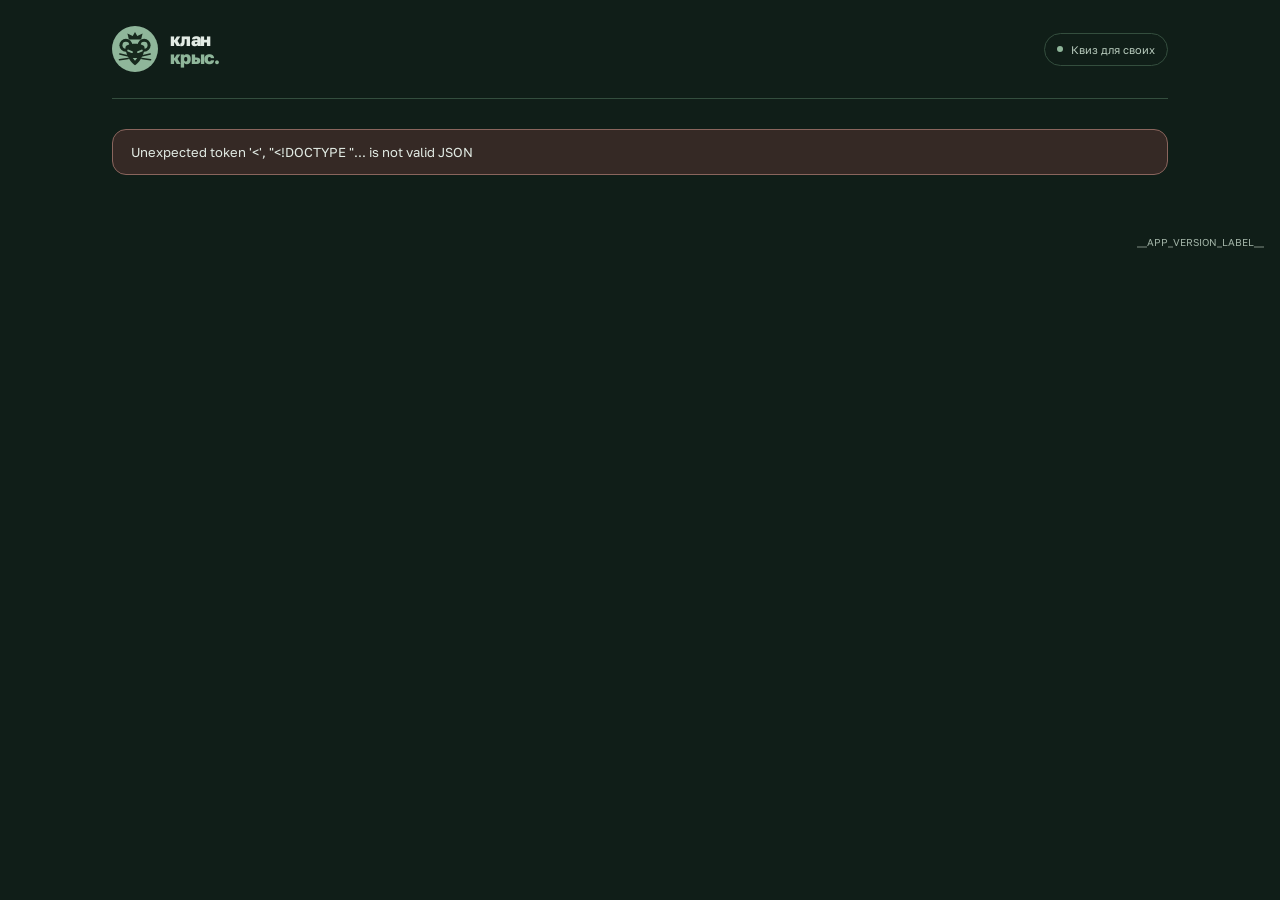
==== static/index.html @ aa68e1fc "Release 0.1.1: fix audited editor, media and practice scenarios" ====
<!doctype html>
<html lang="ru"><head>
<meta charset="UTF-8"><meta name="viewport" content="width=device-width, initial-scale=1, viewport-fit=cover">
<meta name="theme-color" content="#101e18"><title>Клан крыс · Крысиные бега</title>
<link rel="icon" href="/static/rat.svg?v=2" type="image/svg+xml">
<link rel="stylesheet" href="/static/style.css?v=11"><link rel="stylesheet" href="/static/roles.css?v=7"><link rel="stylesheet" href="/static/quiz.css?v=10"><link rel="stylesheet" href="/static/modes.css?v=9"><link rel="stylesheet" href="/static/experience.css?v=4"><link rel="stylesheet" href="/static/display.css?v=7"><link rel="stylesheet" href="/static/host.css?v=3">
<script src="https://telegram.org/js/telegram-web-app.js"></script><script defer src="/static/experience.js?v=10"></script><script defer src="/static/playback.js?v=8"></script><script defer src="/static/app.js?v=32"></script>
</head><body><main>
<header class="app-header"><a id="brand-link" href="/" class="brand" aria-label="Клан крыс — главная"><span class="brand-mark"><img src="/static/rat.svg?v=2" alt="" width="36" height="36"></span><span>клан<br><span>крыс.</span></span></a><div class="identity"><i aria-hidden="true"></i><span id="identity">Квиз для своих</span></div></header>
<div id="notice" role="status" aria-live="polite"></div>
<section id="display-entry" class="panel display-entry" hidden><span class="eyebrow">ОБЩИЙ ЭКРАН · В БРАУЗЕРЕ</span><h1>Игра на<br>большом экране</h1><p>Введи код комнаты от ведущего. Вход в Telegram не нужен.</p><form id="display-form"><label for="display-code">Код комнаты</label><input id="display-code" placeholder="ABC234" maxlength="6" minlength="6" pattern="[A-Za-z2-9]{6}" required autocomplete="off" autocapitalize="characters" spellcheck="false"><button class="button-wide">Подключить экран →</button></form><p class="footnote">Вопросы, поле и счёт обновляются вместе с игрой. Экран не занимает место игрока.</p></section>
<section id="login" hidden class="panel login-panel"><span class="eyebrow">РАЗМИНКА ПЕРЕД ЗАБЕГОМ</span><h1>Как тебя<br>представить?</h1><p>Введи имя и попробуй игру в браузере.</p><form id="login-form"><label for="name">Имя игрока</label><input id="name" maxlength="64" value="Игрок" required autocomplete="nickname"><button class="button-wide">В игру <span aria-hidden="true">↗</span></button></form><p class="footnote">Локальный режим · вход в Telegram не требуется</p></section>
<section id="telegram-entry" hidden class="panel login-panel"><span class="eyebrow">ВСЕ СВОИ — В TELEGRAM</span><h1>Твой забег<br>начинается здесь.</h1><p>Открой игру через Telegram-бота: он представит тебя остальным игрокам.</p><a id="open-bot" class="button-link button-wide" hidden>Открыть Telegram <span aria-hidden="true">↗</span></a><p class="footnote">В чате с ботом нажми «Открыть игру».</p><a href="/display" class="display-entry-link">Подключить общий экран в браузере →</a></section>
<section id="home" hidden>
  <div class="entry-intro"><span class="eyebrow">КРЫСИНЫЕ БЕГА · КВИЗ ДЛЯ СВОИХ</span><h1>Весь клан.<br>Одна игра.</h1><p>Собираемся, отвечаем, забираем сыр.</p></div>
  <div class="role-tabs" role="group" aria-label="Режим запуска">
    <button data-role="player" aria-pressed="true">Игрок</button><button data-role="host" aria-pressed="false">Ведущий</button>
  </div>
  <section id="join-panel" class="join-panel panel"><span id="entry-eyebrow" class="eyebrow">ВХОД В ИГРУ</span><h2 id="entry-title">Тебя уже ждут</h2><p id="entry-hint">Введи ID комнаты от ведущего.</p><form id="join-form"><label for="code">ID комнаты</label><input id="code" placeholder="ABC234" maxlength="6" minlength="6" pattern="[A-Za-z2-9]{6}" required autocomplete="off" autocapitalize="characters" spellcheck="false"><button id="join-submit" class="button-wide">Присоединиться →</button></form></section>
  <div id="host-entry" hidden>      <section class="create-panel panel"><div class="section-heading"><span class="step-number">02</span><div><h2>Собери своих</h2><p>Создай комнату и стань ведущим.</p></div></div><div class="label-row"><label for="pack">Во что играем?</label><button id="reload-packs" class="icon-button" aria-label="Обновить список игр" title="Обновить список игр">↻</button></div><select id="pack"><option value="demo">Демоквиз · 23 вопроса</option></select><div id="pack-preview" class="pack-preview"><div class="pack-icon" aria-hidden="true">✳</div><div><h3 id="pack-title">Демоквиз</h3><p id="pack-description">Космос, технологии и ещё немного всего. С картинками, аудио и видео.</p></div><div id="pack-tags" class="pack-tags"></div></div><p id="pack-errors" class="footnote" role="status"></p><button id="create" class="button-wide">Создать комнату <span aria-hidden="true">↗</span></button><p class="action-caption">Пригласи друзей по ссылке или коду.</p></section>
<section class="host-practice"><h3>Репетиция перед встречей</h3><p>Создай комнату с тремя ботами и проведи игру сам: от запуска до награждения.</p><button id="practice" class="button-wide">Попробовать как ведущий →</button><p id="practice-caption" class="action-caption"></p><details><summary>Посмотреть глазами игрока <span>+</span></summary><p>Два соперника и Робоведущий. Ты отвечаешь на вопросы.</p><button id="player-practice" class="secondary button-wide">Сыграть за игрока →</button></details></section></div>
  <footer class="home-footer"><span>КЛАН КРЫС</span><span>Свои люди. Своя игра.</span></footer>
</section>
<section id="game" hidden>
  <div class="room-head"><div><span class="eyebrow">КОМНАТА</span><h1 id="room-code"></h1><span id="host-player-count" class="host-player-count" hidden></span></div><button id="invite" class="secondary small">Пригласить ↗</button></div>
  <div class="status-line"><span id="phase"></span><span id="connection">Подключение…</span></div><div id="round-status" class="round-progress" hidden><span id="round-label"></span><progress id="round-progress" max="1" value="0" aria-label="Прогресс игры"></progress></div>

  <section id="host-console" class="host-console" aria-label="Пульт ведущего" hidden>
    <div id="presentation-controls" class="host-scenes" hidden><p id="presentation-status" aria-live="polite"></p><div class="inline" role="group" aria-label="Показать на демонстрации"><button id="scene-question" class="secondary small">Вопрос</button><button id="scene-answer" class="secondary small">Ответ</button><button id="scene-board" class="secondary small">Сетка</button></div></div>
    <div id="host-toolbar" class="host-toolbar" hidden><button id="pause-game" class="secondary small" title="Остановить игру и показать экран перерыва">Пауза игры</button><button id="display-game-scores" class="secondary small" title="Остановить игру и показать игроков с баллами">Показать счёт</button><button id="continue-game" class="small" hidden>Продолжить игру</button><button id="end-round" class="small" hidden>Завершить раунд</button></div>
  </section>
  <div id="host-content">
  <section id="my-effects" class="panel my-effects" aria-label="Твои эффекты" aria-live="polite" hidden><h3>Твои эффекты</h3><div id="my-effect-list"></div></section>
  <section id="display-media-unlock" class="display-sound-prompt" hidden><p id="media-unlock-description">Разрешите звук один раз. Аудио и видео запускает ведущий со своего экрана.</p><button id="enable-display-media" class="secondary small">Разрешить звук</button></section>
  <div class="game-grid">

    <div class="game-stage">
      <section id="display-preview" class="display-preview" aria-labelledby="display-preview-title" hidden>
        <div class="display-preview-main"><span class="eyebrow">КЛАН КРЫС · СЕГОДНЯ ИГРАЕМ</span><h1 id="display-preview-title"></h1><div class="display-preview-facts"><span id="display-preview-rounds"></span><span id="display-preview-questions"></span></div><p id="display-preview-modes" class="display-preview-modes"></p><p class="display-preview-wait"><span aria-hidden="true"></span>Скоро начинаем</p><p class="display-preview-hint">Приготовьтесь. Ведущий запустит игру, когда все будут на месте.</p></div>
        <div class="display-preview-join"><img src="/static/rat.svg?v=2" alt="" width="96" height="96"><span class="eyebrow">ПРИСОЕДИНЯЙТЕСЬ К ИГРЕ</span><strong id="display-preview-code" aria-label="Код комнаты"></strong><p>Откройте игру в Telegram<br>и введите этот код комнаты</p></div>
        <section id="display-preview-grid" class="display-preview-grid" aria-label="Превью поля первого раунда" hidden><div class="display-preview-grid-heading"><span class="eyebrow">ПОЛЕ ПЕРВОГО РАУНДА</span><h2 id="display-preview-stage"></h2></div><div id="display-preview-cells" class="display-preview-cells"></div></section>
      </section>
      <section id="pause-panel" class="panel pause-panel" hidden><span class="eyebrow">ПЕРЕРЫВ</span><h2>Клан на паузе</h2><p>Время остановлено. Продолжим по сигналу ведущего.</p></section>
      <section id="round-end" class="panel round-end" hidden><span class="eyebrow">ПАУЗА МЕЖДУ РАУНДАМИ</span><h2 id="round-end-title">Раунд завершён</h2><h3 id="round-end-name"></h3><p id="round-end-caption"></p><div class="round-end-actions"><button id="round-next" hidden>Следующий раунд →</button><button id="round-results-button" class="secondary" hidden>Промежуточные результаты</button></div></section>
      <section id="round-scores" class="panel" hidden><span id="scores-eyebrow" class="eyebrow">РАУНД ЗАВЕРШЁН</span><h2 id="scores-title"></h2><div id="round-results" class="final-results"></div><p id="scores-waiting" class="footnote" hidden></p><div class="round-end-actions"><button id="scores-next" hidden>Следующий раунд →</button><button id="results-back" class="secondary" hidden>К завершению раунда</button></div></section>
      <section id="grid-intro" class="grid-intro" hidden aria-label="Превью и правила раунда"><div id="round-preview-content"></div><p class="intro-caption" id="intro-countdown"></p><button id="skip-intro" class="button-wide" hidden>Начать раунд →</button></section>
      <section id="board-waiting" class="panel board-waiting" hidden><span class="eyebrow">ВЫБОР ВОПРОСА</span><h2>Следующий ход</h2><p id="chooser-waiting"></p></section>
      <section id="lobby" class="panel lobby-panel" hidden><span class="eyebrow">ПЕРЕД СТАРТОМ</span><h2 id="lobby-title">Все на месте?</h2><p id="pack-count"></p><div class="lobby-rule"><span aria-hidden="true">↗</span><p>Дождись всех игроков и запусти игру. Ответы появятся в панели ведущего, счёт — на общем экране.</p></div><button id="start" class="button-wide" hidden>Начать игру <span aria-hidden="true">→</span></button><p id="waiting" class="waiting-note" hidden>Ведущий запустит игру, когда все соберутся.</p></section>


      <section id="stage-banner" class="stage-banner" hidden><span id="stage-mode" class="eyebrow"></span><h2 id="stage-name"></h2><p id="stage-hint"></p></section>
      <section id="question-board" class="panel board-panel" hidden><div class="board-heading"><h2>Сетка вопросов</h2><span>Тема · очки</span></div><p id="board-chooser"></p><div id="board-cells" class="board-cells"></div></section>
      <article id="question" class="panel question" hidden><div class="question-meta"><span id="category"></span><strong id="value"></strong></div><h2 id="question-text"></h2><div id="media-content"></div>
        <section id="host-media-controls" class="host-media-controls" hidden><h3 id="host-media-title">Медиа на демонстрации</h3><p id="host-media-description">Управление материалом на общем экране.</p><div class="inline"><button id="display-media-toggle" class="secondary">▶ Воспроизвести</button><button id="display-media-expand" class="secondary" aria-pressed="false">Развернуть медиа на весь экран</button></div><label id="host-media-volume-label" class="clip-volume" for="host-media-volume"><span id="host-media-volume-caption">Громкость на общем экране</span> <input id="host-media-volume" type="range" min="0" max="100" step="1" value="100"><output id="host-media-volume-value" for="host-media-volume">100%</output></label></section>
        <div class="answer-status"><span id="answer-count"></span><span id="timer" role="timer" aria-live="off"></span></div><div id="timer-track" class="timer-track" hidden><span id="timer-bar"></span></div>
        <button id="buzz-answer" class="button-wide" hidden>Ответить</button><p id="responder-status" class="footnote" hidden></p><form id="answer-form" hidden><label for="answer-text">Твой ответ <span>Одна попытка</span></label><input id="answer-text" maxlength="500" placeholder="Есть идея? Напиши её…" required autocomplete="off"><button id="answer-send" class="button-wide">Отправить ответ <span aria-hidden="true">→</span></button></form><div id="binary-options" class="binary-options" hidden></div><p id="my-answer" class="solution submitted" hidden></p><p id="solution" class="solution" hidden></p><p id="host-hint" class="footnote" hidden>Ответы поступают сюда. Проверка начнётся после закрытия приёма.</p><div id="host-answers" class="host-answers" hidden></div><p id="timeout-hint" class="footnote" role="status" hidden></p><button id="close" class="secondary button-wide" hidden>Завершить вопрос</button><p id="close-hint" class="footnote" hidden>Неответившие получат штраф как за неверный ответ, с учётом защиты и ловушек.</p><p id="host-review-status" class="footnote" hidden></p><div id="review-list"></div><p id="auto-next" class="footnote" hidden></p><button id="next" class="button-wide" hidden>Следующий вопрос →</button>
      </article>
      <article id="event" class="panel event-panel" hidden><div class="event-top"><span class="eyebrow">ПОВОРОТ В ЗАБЕГЕ</span><span class="event-symbol" aria-hidden="true">✳</span></div><h2 id="event-title"></h2><p id="event-text"></p><div class="effect-card"><span class="eyebrow">ЧТО МЕНЯЕТСЯ</span><h3 id="effect-title"></h3><p id="effect-description"></p><p id="effect-targets"></p></div><button id="event-next" class="button-wide">Продолжить <span aria-hidden="true">→</span></button></article>
      <section id="presentation-scores" class="panel" hidden><span class="eyebrow">УЧАСТНИКИ И СЧЁТ</span><h2>Текущий счёт</h2><div id="presentation-results" class="final-results"></div></section><section id="ready" class="panel" hidden><span class="eyebrow">СНОВА НА СТАРТ</span><h2>Продолжим забег?</h2><button id="resume" class="button-wide">Следующий вопрос →</button></section>
      <section id="finished" class="panel finished-panel ceremony" hidden><span class="eyebrow">КЛАН, ВСТРЕЧАЙ ПОБЕДИТЕЛЕЙ</span><h2 id="awards-title">Итоги игры</h2><p id="awards-caption">Начинаем с последних мест…</p><div id="award-spotlight" class="award-spotlight" aria-live="polite"></div><div id="final-results" class="final-results" aria-live="polite"></div><button id="final-round-scores" class="secondary" hidden>Результаты и места по раундам</button><button id="enable-sound" class="secondary small">Включить фанфары</button><button id="another" class="button-wide">Новая комната <span aria-hidden="true">↗</span></button></section>
    </div>

  </div>
  <details id="host-options" class="host-options" hidden><summary>Ещё <span aria-hidden="true">+</span></summary><div class="host-options-body"><details id="display-invite" class="display-invite" hidden><summary>Общий экран в браузере <span aria-hidden="true">↗</span></summary><p>Открой ссылку на компьютере или телевизоре. Экран подключится к этой комнате без входа в Telegram.</p><div class="display-invite-actions"><a id="display-url" class="button-link secondary small" target="_blank" rel="noopener">Открыть веб-экран ↗</a><button id="copy-display-url" class="secondary small">Скопировать ссылку</button></div><p class="footnote">Также можно открыть <span id="display-address"></span> и ввести код <strong id="display-room-code"></strong>.</p></details><details id="host-management" class="panel host-management" hidden><summary>Управление игроками · очки и эффекты <span aria-hidden="true">+</span></summary>
    <label for="manage-player">Игрок</label><select id="manage-player"></select><p id="managed-score"></p>
    <div class="management-grid">
      <form id="score-form"><h3>Корректировка очков</h3><label for="score-delta">Изменение счёта · плюс или минус</label><input id="score-delta" type="number" step="1" min="-9007199254740991" max="9007199254740991" value="100" required><p class="footnote">Например: 100 — добавить, −100 — снять.</p><button id="adjust-score" class="button-wide">Изменить счёт</button></form>
      <form id="effect-form"><h3>Ловушки и бонусы</h3><div id="managed-effect"></div><label for="manage-effect">Эффект для игрока</label><select id="manage-effect"><option value="half_reward">Половина награды</option><option value="double_penalty">Двойной штраф</option><option value="double_reward">Двойная награда</option><option value="shield">Защита от штрафа</option></select><label for="effect-duration">Длительность · вопросов</label><input id="effect-duration" type="number" min="1" max="9007199254740991" step="1" value="1" required><p id="effect-timing" class="footnote"></p><div class="inline"><button id="apply-effect">Применить эффект</button><button id="clear-effect" type="button" class="secondary">Снять эффект</button></div></form>
    </div>
  </details><details id="editor" class="panel editor-panel" hidden><summary>Добавить свой вопрос <span aria-hidden="true">+</span></summary><form id="question-form">
        <label for="q-stage">Раунд игры</label><select id="q-stage"></select>
        <div id="q-category-field" hidden><label for="q-category">Категория сетки · обязательно</label><select id="q-category"></select></div>
        <label for="q-text">Текст вопроса</label><textarea id="q-text" maxlength="2000" required rows="3" placeholder="О чём спросим игроков?"></textarea><label for="q-answer">Правильный ответ · виден ведущему</label><input id="q-answer" maxlength="500" required placeholder="Ответ для проверки">
        <div class="field-pair"><div><label for="q-value">Стоимость, очков</label><input id="q-value" type="number" min="0" value="100" required></div><div><label for="q-seconds">Время, сек.</label><input id="q-seconds" type="number" min="1" value="45" required></div></div>
        <div id="q-binary-fields" hidden><div class="field-pair"><div><label for="q-choice-a">Первый вариант</label><input id="q-choice-a" maxlength="100" value="Да"></div><div><label for="q-choice-b">Второй вариант</label><input id="q-choice-b" maxlength="100" value="Нет"></div></div><label for="q-correct-choice">Правильный вариант</label><select id="q-correct-choice"><option value="0">Первый</option><option value="1">Второй</option></select></div>
        <label for="q-kind">Материал к вопросу</label><select id="q-kind"><option value="">Без файла</option><option value="image">Изображение</option><option value="audio">Аудио</option><option value="video">Видео</option></select>
        <div id="file-fields" hidden><label for="q-file">Файл · до 25 МБ</label><input id="q-file" type="file"><p class="footnote">PNG/JPG/JFIF/GIF/WebP/AVIF/BMP · MP3/WAV/OGG/Opus/M4A/AAC/FLAC · MP4/WebM/MOV/M4V</p></div>
        <div id="clip-fields" class="field-pair" hidden><div><label for="clip-start">Начало отрывка, сек.</label><input id="clip-start" type="number" min="0" step="0.1" value="0"></div><div><label for="clip-end">Конец · необязательно</label><input id="clip-end" type="number" min="0.1" step="0.1"></div></div><button id="add-question" class="button-wide">Добавить вопрос <span aria-hidden="true">+</span></button>
      </form></details><details id="question-list-panel" class="panel question-list-panel" hidden><summary>Вопросы этой игры <span aria-hidden="true">+</span></summary><div id="question-list"></div></details><div class="host-round-options"><button id="show-scores" class="secondary small" hidden>Показать счёт раунда</button><button id="hide-scores" class="secondary small" hidden>Скрыть счёт раунда</button><button id="skip-stage" class="secondary small" hidden>Пропустить раунд →</button><button id="finish" class="text-button" hidden>Завершить игру</button></div></div></details>
  <section id="reactions" class="reaction-panel" aria-label="Реакции"><span>Поддержи клан</span><div id="reaction-buttons"><button data-reaction="🐀" aria-label="Крыса">🐀</button><button data-reaction="🔥" aria-label="Огонь">🔥</button><button data-reaction="👏" aria-label="Аплодисменты">👏</button><button data-reaction="😂" aria-label="Смех">😂</button><button data-reaction="❤️" aria-label="Сердце">❤️</button><button data-reaction="🤯" aria-label="Удивление">🤯</button></div></section>
  <div id="reaction-stream" class="reaction-stream" role="status" aria-label="Реакции комнаты" aria-live="polite"></div>
  <div id="confetti-layer" class="confetti-layer" aria-hidden="true"></div>
  <div class="game-footer"><span id="room-footer" class="room-footer"></span><button id="display-fullscreen" class="secondary small" hidden>На весь экран ↗</button><button id="leave" class="text-button">← На главную</button></div>
  </div>
</section></main><footer id="app-version" class="app-version" aria-label="Версия приложения">__APP_VERSION_LABEL__</footer></body></html>
---- static/style.css ----
@import url('https://fonts.googleapis.com/css2?family=Golos+Text:wght@400;500;600;700;800;900&display=swap');
:root{color-scheme:dark;--bg:#101e18;--panel:#1b2d23;--surface:#253c2e;--text:#e2ebe4;--muted:#a1b3a6;--accent:#8fb69a;--accent-hover:#a1c4aa;--line:#344e3e;--coral:#c29b91;--radius:24px;font-family:'Golos Text',system-ui,'Segoe UI Emoji','Apple Color Emoji','Noto Color Emoji',sans-serif}
*{box-sizing:border-box}body{margin:0;background:var(--bg);color:var(--text);font-size:15px;-webkit-font-smoothing:antialiased}main{max-width:1120px;margin:auto;padding:calc(26px + env(safe-area-inset-top)) 32px calc(28px + env(safe-area-inset-bottom))}
button,input,select,textarea{font:inherit}button,a,input,select,textarea,summary{-webkit-tap-highlight-color:transparent}button{min-height:52px;padding:14px 20px;border:1px solid transparent;border-radius:14px;background:var(--accent);color:var(--bg);font-size:14px;font-weight:700;cursor:pointer;transition:background .16s,transform .16s,opacity .16s}button:hover:not(:disabled){background:var(--accent-hover);transform:translateY(-1px)}button:active:not(:disabled){transform:translateY(0)}button:disabled{opacity:.4;cursor:not-allowed}:where(button,a,input,select,textarea,summary):focus-visible{outline:3px solid var(--accent);outline-offset:4px}
input,select,textarea{width:100%;min-width:0;min-height:52px;padding:14px 16px;border:1px solid var(--line);border-radius:12px;background:var(--bg);color:var(--text);font-size:16px}input::placeholder,textarea::placeholder{color:#829a89}input:hover,textarea:hover,select:hover{border-color:#64806c}select{padding-right:34px;cursor:pointer;text-overflow:ellipsis}textarea{resize:vertical;line-height:1.5}label{display:block;margin-bottom:10px;font-size:12px;font-weight:600;color:var(--muted)}form:not(.inline)>input,form:not(.inline)>textarea,form:not(.inline)>select{margin-bottom:18px}
h1,h2,h3,p{margin:0}h1{font-size:clamp(38px,5vw,62px);line-height:1.02;font-weight:700;letter-spacing:-1.8px}h2{font-size:24px;line-height:1.2;font-weight:700;letter-spacing:-.7px}h3{font-size:17px;line-height:1.3;letter-spacing:-.35px}p{line-height:1.6;color:var(--muted)}.panel{padding:28px;border:1px solid var(--line);border-radius:var(--radius);background:var(--panel)}.panel>h2{margin-bottom:16px}.panel>p{margin-bottom:20px}.panel>.eyebrow{display:block;margin-bottom:22px}.eyebrow{font-size:10px;font-weight:700;line-height:1.4;letter-spacing:1.6px;color:var(--accent)}
.button-wide{width:100%;display:flex;align-items:center;justify-content:space-between;gap:12px;text-align:left}.button-wide>span{font-size:21px;font-weight:400}.secondary{background:transparent;border-color:#4e6b57;color:var(--text)}.secondary:hover:not(:disabled){background:var(--surface)}.small{min-height:44px;padding:11px 16px;font-size:12px}.danger{background:var(--coral);color:#362019}.danger:hover:not(:disabled){background:#d2ada4}.inline{display:flex;align-items:stretch;gap:10px}.inline input{flex:1}.inline button{flex-shrink:0}.footnote,.action-caption{font-size:11px;line-height:1.55;color:var(--muted)}.action-caption{text-align:center;margin:12px 0 0!important}.footnote:empty{display:none}
.button-link{min-height:52px;padding:14px 20px;border-radius:14px;background:var(--accent);color:var(--bg);font-size:14px;font-weight:700;text-decoration:none}.button-link:hover{background:var(--accent-hover)}#telegram-entry h1{font-size:clamp(32px,8vw,46px);letter-spacing:-1.2px}
.app-header{display:flex;justify-content:space-between;align-items:center;gap:20px;padding-bottom:26px;border-bottom:1px solid var(--line);margin-bottom:30px}.brand{display:flex;align-items:center;gap:12px;text-decoration:none;color:var(--text);font-size:18px;font-weight:800;line-height:.98;letter-spacing:-.7px}.brand>span>span{color:var(--accent)}.brand-mark{display:grid;place-items:center;background:var(--accent);width:46px;height:46px;border-radius:14px;transform:rotate(-6deg)}.identity{display:flex;align-items:center;gap:8px;padding:9px 12px;border:1px solid var(--line);border-radius:30px;color:#b7cabc;font-size:11px;max-width:48%}.identity #identity{overflow:hidden;text-overflow:ellipsis;white-space:nowrap}.identity i{width:6px;height:6px;background:var(--accent);border-radius:50%;flex-shrink:0}
#notice:not(:empty){padding:14px 18px;margin-bottom:24px;border:1px solid #4e705a;border-radius:14px;background:#21382b;color:var(--text);font-size:13px;overflow-wrap:anywhere}#notice[data-type="error"]:not(:empty){border-color:#8a655d;background:#352925}
.home-grid{display:grid;grid-template-columns:1.1fr 1fr;gap:22px;align-items:start}.home-intro,.home-actions{display:grid;gap:22px;min-width:0}.hero{position:relative;overflow:hidden;background:#284638;color:var(--text);padding:30px 30px 22px;border:1px solid #3d5d49;border-radius:var(--radius)}.hero-top,.hero-bottom{display:flex;align-items:center;justify-content:space-between;gap:10px}.hero-top>span:last-child{font-size:11px;opacity:.6}.hero .eyebrow{color:var(--accent);font-size:9px;letter-spacing:1.5px}.hero h1{margin:28px 0 20px;font-size:clamp(36px,4.5vw,56px);position:relative;z-index:1}.hero h1 em{font-weight:500}.hero>p{color:#b3c8ba;font-size:13px;line-height:1.65;position:relative;z-index:1}.hero-art{position:relative;height:154px;margin-top:8px;display:flex;align-items:center;justify-content:center}.hero-art>img{transform:rotate(-12deg);z-index:1;background:var(--accent);border-radius:50%;padding:12px}.orbit{position:absolute;border:1px solid #456a53;width:290px;height:86px;border-radius:50%;transform:rotate(-16deg)}.orbit-two{transform:rotate(16deg);width:280px;height:76px}.art-label{position:absolute;right:0;bottom:12px;font-size:8px;letter-spacing:1.2px;font-weight:700;transform:rotate(-8deg);border:1px solid #53775e;border-radius:6px;padding:8px;background:#223c2e;color:#b3cbb9;z-index:2}.spark{position:absolute;left:16px;top:36px;font-size:40px}.hero-bottom{padding-top:18px;border-top:1px solid #45634f;color:#abc2b2;font-size:9px}.hero-bottom span:first-child{font-weight:700;color:#c5d8cc}
.section-heading{display:flex;align-items:flex-start;gap:15px;margin-bottom:28px}.section-heading h2{font-size:23px}.section-heading p{font-size:12px;margin-top:8px}.step-number{font-size:10px;line-height:30px;width:30px;flex-shrink:0;text-align:center;border:1px solid #4f6e59;color:var(--accent);border-radius:50%}.join-panel .section-heading{margin-bottom:20px}.join-form input{text-transform:uppercase;letter-spacing:3px;font-size:14px}.join-form button{min-width:100px}.label-row{display:flex;align-items:center;justify-content:space-between;margin-bottom:8px}.label-row label{margin:0}.icon-button{min-height:32px;width:36px;padding:0;font-size:22px;border-radius:9px;background:transparent;color:var(--muted)}.icon-button:hover:not(:disabled){background:var(--surface);color:var(--accent)}
.pack-preview{display:grid;grid-template-columns:44px 1fr;gap:16px 12px;padding:22px 0 24px}.pack-icon{display:grid;place-items:center;background:#284231;border:1px solid #43654e;border-radius:12px;color:var(--accent);height:44px;font-size:26px}.pack-preview h3{margin-bottom:6px}.pack-preview p{font-size:12px;line-height:1.6}.pack-tags{grid-column:2;display:flex;flex-wrap:wrap;gap:6px}.pack-tags span{border:1px solid var(--line);padding:5px 8px;border-radius:6px;font-size:10px;color:#aec4b6}#pack-errors:not(:empty){margin-bottom:16px;color:var(--coral);overflow-wrap:anywhere}
.practice-panel{background:transparent}.practice-heading{display:flex;align-items:center;gap:10px;margin-bottom:18px}.practice-heading .eyebrow{color:var(--muted);font-size:9px;letter-spacing:1.2px}.practice-heading>span:first-child{color:var(--accent);font-size:28px}.practice-panel>h2{font-size:25px;margin-bottom:12px}.practice-panel>p{font-size:12px;margin-bottom:22px}.practice-panel button{color:var(--accent)}
.rules{margin-top:24px;border-top:1px solid var(--line);border-bottom:1px solid var(--line)}summary{list-style:none;display:flex;align-items:center;justify-content:space-between;gap:12px;font-size:13px;font-weight:600;cursor:pointer}summary::-webkit-details-marker{display:none}summary>span{font-size:24px;font-weight:400;color:var(--accent)}details[open]>summary>span{transform:rotate(45deg)}.rules>summary{padding:20px 0}.rules-grid{display:grid;grid-template-columns:repeat(3,1fr);gap:24px;padding:0 0 24px}.rules-grid p{font-size:12px}.rules-grid strong{display:block;color:var(--text);margin-bottom:8px;font-size:13px}.home-footer{display:flex;justify-content:space-between;gap:18px;margin-top:22px;color:#899e90;font-size:9px}.home-footer>span:first-child{letter-spacing:1.6px;font-weight:600}
.login-panel{max-width:500px;margin:60px auto}.login-panel h1{font-size:48px;margin-bottom:24px}.login-panel>p{margin-bottom:28px;font-size:14px}.login-panel>.footnote{margin-top:20px;margin-bottom:0;font-size:11px}
.room-head{display:flex;justify-content:space-between;align-items:center;gap:16px}.room-head .eyebrow{color:var(--muted);font-size:9px}#room-code{margin-top:7px;font-size:28px;letter-spacing:4px;font-weight:700}.status-line{display:flex;align-items:center;justify-content:space-between;gap:12px;margin:22px 0;font-size:12px}#phase{display:flex;align-items:center;gap:8px}#phase:before{content:'';width:6px;height:6px;background:var(--accent);border-radius:50%;flex-shrink:0}#connection{font-size:10px;color:var(--muted)}#connection[data-status="offline"]{color:var(--coral)}.round-progress{display:flex;gap:20px;align-items:center;margin-bottom:22px}.round-progress>span{flex-shrink:0;font-size:10px;color:var(--muted)}progress{width:100%;height:4px;border:0;border-radius:10px;overflow:hidden;background:var(--line);accent-color:var(--accent)}progress::-webkit-progress-bar{background:var(--line)}progress::-webkit-progress-value{background:var(--accent);border-radius:10px}progress::-moz-progress-bar{background:var(--accent)}
.game-grid{display:grid;grid-template-columns:minmax(0,1fr) 310px;grid-template-rows:auto 1fr;grid-template-areas:'stage scores' 'stage chat';gap:20px;align-items:start}.game-stage{grid-area:stage;display:grid;gap:20px;min-width:0}.scoreboard{grid-area:scores;padding:22px}.chat-panel{grid-area:chat;min-width:0}.scoreboard-heading{display:flex;align-items:center;justify-content:space-between;margin-bottom:18px}.scoreboard-heading h2{font-size:15px;letter-spacing:-.3px}.count-badge{color:var(--muted);font-size:11px;border:1px solid var(--line);border-radius:6px;padding:4px 7px}
.players{display:flex;flex-direction:column;gap:6px}.player{display:grid;grid-template-columns:22px 34px minmax(0,1fr) auto;gap:9px;align-items:center;padding:10px 0;border-bottom:1px solid var(--line)}.player:last-child{border:0}.player-rank{font-size:11px;color:var(--muted)}.player-avatar{width:34px;height:34px;display:grid;place-items:center;background:#2b4534;color:var(--accent);border-radius:11px;font-weight:700;font-size:12px}.player[data-color="1"] .player-avatar{background:#314b3b;color:#a6c1ab}.player[data-color="2"] .player-avatar{background:#2b473f;color:#a3c2b6}.player[data-color="3"] .player-avatar{background:#354733;color:#b2c2a2}.player-name{display:block;font-size:11px;font-weight:600;overflow:hidden;text-overflow:ellipsis;white-space:nowrap}.player-info{min-width:0}.player-info em{display:block;font-size:9px;font-style:normal;color:var(--muted);margin-top:4px}.player-score{font-variant-numeric:tabular-nums;font-size:17px;font-weight:700}.player.me .player-name{color:var(--accent)}.player.host .player-score{font-size:12px;color:var(--muted)}
.game-footer{display:flex;align-items:center;justify-content:space-between;gap:16px;margin-top:22px}.text-button{background:transparent;min-height:44px;color:var(--muted);padding:10px 0;font-weight:500;font-size:11px}.text-button:hover:not(:disabled){background:transparent;color:var(--text);transform:none}.sr-only{position:absolute;width:1px;height:1px;padding:0;margin:-1px;overflow:hidden;clip:rect(0,0,0,0);white-space:nowrap;border:0}[hidden]{display:none!important}
@media(max-width:900px) and (min-width:761px){main{padding-left:24px;padding-right:24px}.hero,.panel{padding:24px}.hero h1{font-size:40px}.game-grid{grid-template-columns:minmax(0,1fr) 270px;gap:16px}}
@media(max-width:760px){main{max-width:560px;padding:calc(18px + env(safe-area-inset-top)) 18px calc(22px + env(safe-area-inset-bottom))}.app-header{padding-bottom:20px;margin-bottom:22px}.brand{font-size:16px;gap:10px}.brand-mark{width:40px;height:40px;border-radius:12px}.identity{font-size:10px;padding:8px 10px}.home-grid{grid-template-columns:1fr;gap:18px}.home-intro,.home-actions{gap:18px}.hero{padding:24px}.hero h1{font-size:clamp(37px,9.8vw,50px);margin:24px 0 16px}.hero>p{font-size:12px}.hero-art{height:110px;margin-top:0}.hero-art>img{width:116px;height:116px}.orbit{width:250px;height:60px}.orbit-two{width:236px;height:56px}.art-label{font-size:7px;padding:6px}.spark{font-size:28px;left:20px;top:26px}.hero-bottom{padding-top:16px;font-size:8px}.panel{padding:24px;border-radius:20px}.section-heading{margin-bottom:22px}.section-heading h2{font-size:22px}.rules-grid{grid-template-columns:1fr;gap:18px}.home-footer{font-size:8px}.home-footer>span:last-child{max-width:170px;text-align:right}.login-panel{margin:36px auto}.login-panel h1{font-size:42px}.game-grid{grid-template-columns:minmax(0,1fr);grid-template-rows:auto;grid-template-areas:'scores' 'stage' 'chat';gap:16px}.game-stage{gap:16px}.scoreboard{padding:16px 18px}.scoreboard-heading{margin-bottom:12px}.scoreboard-heading h2{font-size:12px}.players{flex-direction:row;overflow-x:auto;gap:8px;padding-bottom:4px;scrollbar-width:thin;scrollbar-color:var(--line) transparent}.player{grid-template-columns:28px minmax(0,1fr);grid-template-rows:auto auto;gap:7px;min-width:128px;max-width:156px;padding:10px;background:var(--bg);border:1px solid var(--line)!important;border-radius:12px}.player.me{border-color:#678c72!important}.player-avatar{width:28px;height:28px;border-radius:9px;font-size:10px}.player-rank{display:none}.player-score{grid-column:2;font-size:19px;line-height:1}.player-name{display:block;font-size:10px;max-width:92px}.player-info em{font-size:8px}.player.host .player-score{font-size:10px}.player .effect-badge{display:none}#room-code{font-size:25px}.status-line{margin:18px 0;font-size:11px}#phase{max-width:70%}#connection{font-size:9px}.round-progress{margin-bottom:18px;gap:12px}.game-footer{margin-top:12px}}
@media(max-width:360px){main{padding-left:14px;padding-right:14px}.hero,.panel{padding:20px}.hero h1{font-size:36px}.hero .eyebrow{font-size:8px;letter-spacing:1px}.hero-bottom{font-size:7px}.join-form{gap:8px}.join-form input{font-size:12px;padding:12px;letter-spacing:2px}.join-form button{min-width:82px;padding:12px}.section-heading h2{font-size:20px}.identity{max-width:42%}}
@media(prefers-reduced-motion:reduce){*,*::before,*::after{transition:none!important;animation:none!important}}

.app-version{display:block;padding:8px 16px calc(12px + env(safe-area-inset-bottom));color:var(--muted);font-size:10px;line-height:1.4;text-align:right;font-variant-numeric:tabular-nums}
---- static/roles.css ----
#home{max-width:620px;margin:0 auto}.entry-intro{padding:18px 0 28px}.entry-intro h1{margin:16px 0;font-size:clamp(42px,7vw,64px)}.entry-intro p{font-size:14px}.role-tabs{display:grid;grid-template-columns:1fr 1fr 1.35fr;gap:5px;padding:5px;border:1px solid var(--line);border-radius:17px;margin-bottom:20px;background:var(--panel)}.role-tabs button{min-height:46px;padding:10px 6px;border-radius:11px;background:transparent;color:var(--muted);font-size:13px}.role-tabs button[aria-pressed=true]{background:var(--accent);color:var(--bg)}.join-panel h2{margin-bottom:10px}.join-panel>p{margin-bottom:24px}.join-panel #code{font-size:26px;letter-spacing:6px;text-transform:uppercase;text-align:center;padding:18px}.join-panel form>input{margin-bottom:18px}.host-practice{margin-top:18px;padding:20px;border:1px solid var(--line);border-radius:18px}.host-practice p{margin:18px 0;font-size:12px}.brand-mark{transform:none;border-radius:50%}.brand-mark img{width:38px;height:38px}.game-grid{grid-template-areas:'stage scores';grid-template-rows:auto}.game-footer{flex-wrap:wrap}.room-footer{font-size:11px;letter-spacing:1px;color:var(--muted);margin-right:auto}.reaction-panel{display:flex;align-items:center;justify-content:space-between;gap:12px;margin-top:22px;padding:16px 0;border-top:1px solid var(--line)}.reaction-panel>span{font-size:11px;color:var(--muted)}#reaction-buttons{display:flex;gap:6px}#reaction-buttons button{background:var(--panel);border:1px solid var(--line);font-size:22px;min-height:44px;width:44px;padding:6px;border-radius:50%}.reaction-stream{position:fixed;bottom:90px;right:24px;display:flex;gap:10px;pointer-events:none;z-index:10}.reaction-stream span{font-size:38px;animation:reaction-rise 4s ease-out forwards}@keyframes reaction-rise{0%{opacity:0;transform:translateY(20px) scale(.6)}15%{opacity:1;transform:translateY(0) scale(1)}80%{opacity:1}100%{opacity:0;transform:translateY(-120px)}}
#game[data-role=player]{max-width:680px;margin:auto}#game[data-role=player] .game-grid{grid-template-columns:minmax(0,1fr);grid-template-areas:'stage'}#game[data-role=player] .room-head,#game[data-role=player] #round-status,#game[data-role=player] #pack-count,#game[data-role=player] .lobby-rule,#game[data-role=player] #answer-count,#game[data-role=player] .winner-label{display:none!important}#game[data-role=player] .lobby-panel{min-height:260px;display:flex;flex-direction:column;justify-content:center;text-align:center}#game[data-role=player] .lobby-panel>.eyebrow{margin-bottom:18px}#game[data-role=player] .lobby-panel h2{font-size:36px}#game[data-role=player] .waiting-note{margin:14px 0 0}#game[data-role=player] .answer-status{justify-content:flex-end}#game[data-role=player] .finished-panel h2{font-size:36px}
body[data-role=display] main{max-width:1600px}#game[data-role=display] .game-grid{grid-template-columns:minmax(0,1fr) 340px}#game[data-role=display] .question h2{font-size:clamp(32px,3.8vw,64px)}#game[data-role=display] .room-head{display:none}#game[data-role=display] .player-name{font-size:16px}#game[data-role=display] .player-score{font-size:26px}#game[data-role=display] #pack-count,#game[data-role=display] .lobby-rule{display:none}
@media(max-width:760px){.entry-intro{padding-top:8px}.entry-intro h1{font-size:48px}.role-tabs button{font-size:12px}.reaction-panel{flex-direction:column;align-items:center;gap:12px}.game-grid{grid-template-areas:'stage' 'scores';grid-template-rows:auto}#game[data-role=display] .game-grid{grid-template-columns:minmax(0,1fr);grid-template-areas:'stage' 'scores'}.room-footer{width:100%;text-align:center;margin-bottom:4px}.reaction-stream{right:18px}.game-footer{margin-top:8px}#reaction-buttons button{width:42px;min-height:42px}}
#question-list-panel[open] #question-list{margin-top:20px}#game[data-role=display] .board-values button:disabled:not(.played),#game[data-role=display] .binary-options button:disabled{opacity:1;cursor:default}
@media(prefers-reduced-motion:reduce){.reaction-stream span{animation:none}}
.host-practice>details{margin-top:22px;padding-top:16px;border-top:1px solid var(--line)}
.host-management{margin-bottom:20px}.host-management>label{margin-top:20px}.management-grid{display:grid;grid-template-columns:1fr 1fr;gap:24px}.management-grid form{min-width:0;padding-top:16px;border-top:1px solid var(--line)}.management-grid h3{margin-bottom:16px}.management-grid .inline{flex-wrap:wrap}.my-effects{margin-bottom:18px}.my-effects h3{margin-bottom:12px}.effect-badge{display:flex;flex-wrap:wrap;align-items:center;gap:6px;max-width:100%;margin-top:8px;padding:10px;border:1px solid var(--line);border-radius:12px;font-style:normal;line-height:1.5;white-space:normal}.effect-badge>span:last-child{flex-basis:100%;font-size:11px;color:var(--muted)}.effect-badge.debuff{border-color:#ba754b;background:#ba754b12}.effect-badge.buff{border-color:var(--accent)}.clip-player{display:grid;gap:14px;padding:18px;border:1px solid var(--line);border-radius:16px;margin:20px 0}.clip-buttons{display:flex;flex-wrap:wrap;gap:8px}.clip-buttons button{min-height:44px}.clip-player input[type=range]{width:100%;padding:0;min-height:32px;accent-color:var(--accent);cursor:pointer}.clip-time{font-variant-numeric:tabular-nums;font-size:14px}.clip-volume{display:flex;align-items:center;gap:12px;margin:0;font-size:12px;color:var(--muted)}.clip-volume input{max-width:160px}
@media(max-width:760px){.management-grid{grid-template-columns:minmax(0,1fr)}.clip-player{padding:12px}.clip-buttons button{flex:1;padding:10px}}
.effect-badge.buff,.effect-badge.debuff{display:flex;font-size:11px;color:var(--text)}.player .effect-badge>span:last-child{display:none}
.host-media-controls{padding:20px;border:1px solid var(--line);border-radius:16px;margin:20px 0}.host-media-controls p{font-size:12px;margin:12px 0 18px}.host-media-controls .inline{flex-wrap:wrap}.display-sound-prompt{display:flex;align-items:center;justify-content:space-between;gap:20px;padding:16px 20px;margin-bottom:20px;border:1px solid #64806c;border-radius:16px}.display-sound-prompt p{font-size:13px}.display-sound-prompt button{flex-shrink:0}.clip-player>video{margin:0;border-radius:12px}@media(max-width:760px){.host-media-controls .inline button{width:100%}.display-sound-prompt{align-items:stretch;flex-direction:column;gap:12px}}
.role-tabs{grid-template-columns:1fr 1fr}.display-entry{max-width:580px;margin:36px auto}.display-entry h1{font-size:clamp(36px,6vw,58px);margin:20px 0}.display-entry>p{margin-bottom:24px}.display-entry .footnote{margin-top:20px;margin-bottom:0}.display-entry input{font-size:26px;letter-spacing:6px;text-align:center;text-transform:uppercase}.display-invite{padding:16px 18px;border:1px solid var(--line);border-radius:16px;margin:14px 0 20px}.display-invite summary{font-size:12px;cursor:pointer;color:var(--accent)}.display-invite>p{font-size:12px;margin:16px 0;overflow-wrap:anywhere}.display-invite .footnote{margin-bottom:0}.display-invite-actions{display:flex;gap:10px;flex-wrap:wrap}.display-invite-actions a{display:inline-flex;align-items:center}.display-entry-link{display:block;color:var(--accent);font-size:12px;margin-top:24px}html:fullscreen body[data-role=display] .app-header{display:none}

.effect-icon{display:inline-block;width:20px;height:20px;vertical-align:middle;flex:none}
---- static/quiz.css ----
.field-pair{display:grid;grid-template-columns:1fr 1fr;gap:16px;margin-bottom:18px}.field-pair>div{min-width:0}.lobby-panel{padding:34px}.lobby-panel h2{font-size:36px;line-height:1.12;letter-spacing:-1.4px;margin-bottom:18px}.lobby-panel #pack-count{font-size:13px;margin-bottom:24px}.lobby-rule{display:flex;gap:14px;padding:18px 0;margin-bottom:24px;border-top:1px solid var(--line);border-bottom:1px solid var(--line)}.lobby-rule>span{color:var(--accent);font-size:25px}.lobby-rule p{font-size:12px}.waiting-note{color:var(--accent);font-size:12px}.editor-panel{background:transparent}.editor-panel[open] summary{margin-bottom:24px}.editor-panel .footnote{margin:8px 0 16px}#q-file{font-size:12px;padding:12px}
.question-list-panel{background:transparent}.question-list-panel>h2{font-size:14px;margin-bottom:16px}#question-list{max-height:240px;overflow:auto}#question-list p{display:flex;align-items:flex-start;gap:12px;font-size:12px;padding:12px 0;border-bottom:1px solid var(--line)}#question-list p:last-child{border:0}.question-list-number{color:var(--accent);flex-shrink:0;font-size:10px;padding-top:3px}.question-list-text{overflow-wrap:anywhere}
.question{padding:34px}.question-meta{display:flex;align-items:center;justify-content:space-between;gap:16px;margin-bottom:26px}.question-meta>span{font-size:10px;color:var(--muted);line-height:1.5}.question-meta strong{padding:8px 12px;background:var(--accent);color:var(--bg);font-size:12px;border-radius:8px;flex-shrink:0}.question #question-text{font-size:29px;line-height:1.35;font-weight:600;letter-spacing:-.7px;margin:0 0 24px;overflow-wrap:anywhere;white-space:pre-wrap}
#media-content:empty{display:none}#media-content img,#media-content video{display:block;width:100%;max-height:340px;object-fit:contain;border:1px solid var(--line);border-radius:14px;background:var(--bg)}#media-content audio{display:block;width:100%;margin:12px 0 20px}.answer-status{display:flex;align-items:center;justify-content:space-between;gap:14px;margin-top:24px;margin-bottom:12px}#answer-count{font-size:11px;color:var(--muted)}#timer{font-size:21px;font-weight:700;font-variant-numeric:tabular-nums;color:var(--accent);white-space:nowrap}#timer[data-urgent="true"]{color:var(--coral)}.timer-track{height:3px;background:var(--line);border-radius:5px;overflow:hidden;margin-bottom:24px}.timer-track span{display:block;background:var(--accent);height:100%;width:100%;transition:width .25s linear}.timer-track[data-urgent="true"] span{background:var(--coral)}
#answer-form{padding-top:6px}#answer-form label{display:flex;justify-content:space-between;color:var(--text);font-size:12px}#answer-form label>span{font-size:10px;color:var(--muted);font-weight:400}#answer-form input{background:#15271c;margin-bottom:12px}.solution{padding:16px 18px;border:1px solid #4d6b55;border-radius:12px;background:#243e2c;color:var(--accent);font-size:13px;overflow-wrap:anywhere;margin:20px 0!important}.solution.submitted{color:var(--text);border-color:var(--line);background:var(--surface)}#close{margin-top:24px}.host-answers{display:grid;gap:8px;margin-top:16px}.host-answer{display:flex;gap:12px;align-items:baseline;justify-content:space-between;border-bottom:1px solid var(--line);padding:10px 0;font-size:12px}.host-answer strong{flex-shrink:0;max-width:40%;overflow-wrap:anywhere}.host-answer span{text-align:right;color:var(--muted);overflow-wrap:anywhere}
.review-heading{font-size:11px;text-transform:uppercase;letter-spacing:1px;color:var(--muted);margin-top:28px}.review-answer{padding:18px;border:1px solid var(--line);border-radius:14px;margin-top:12px;background:#172a1e;overflow-wrap:anywhere}.review-answer[data-verdict="correct"]{border-color:#547b5d}.review-answer[data-verdict="wrong"]{border-color:#76594f}.review-answer strong{font-size:12px}.review-answer p{white-space:pre-wrap;color:var(--text);margin:12px 0;font-size:14px}.review-answer small{color:var(--muted);font-size:10px}.review-answer[data-verdict="correct"] small{color:var(--accent)}.review-answer[data-verdict="wrong"] small{color:var(--coral)}.review-answer .inline{margin-top:14px}.review-answer button{flex:1;min-height:42px;font-size:12px;padding:10px}#next{margin-top:24px}
.event-panel{background:#263f31;color:var(--text);border-color:#4b6a55;padding:34px}.event-top{display:flex;justify-content:space-between;align-items:center;margin-bottom:14px}.event-top .eyebrow{color:#a9c3b1}.event-symbol{font-size:48px;line-height:1}.event-panel>h2{font-size:36px;letter-spacing:-1.2px;margin-bottom:18px}.event-panel>p{color:#b4c9bb;font-size:13px}.effect-card{padding:22px;background:#1d3326;border:1px solid #42654c;border-radius:16px;margin:26px 0}.effect-card>.eyebrow{display:block;color:#b4c9bb;font-size:9px;margin-bottom:14px}.effect-card h3{font-size:24px;margin-bottom:12px}.effect-card p{color:#b4c9bb;font-size:12px}.effect-card #effect-targets{font-weight:600;margin-top:20px;color:#c1d4c7}.event-panel button{background:var(--accent);color:var(--bg)}.event-panel button:hover:not(:disabled){background:var(--accent-hover)}.effect-badge{display:block;margin-top:5px;font-size:8px;line-height:1.4;color:var(--accent)}
.finished-panel{position:relative;overflow:hidden;border-color:#4c6a54;padding:34px}.finished-panel>h2{font-size:50px;line-height:1.06;letter-spacing:-2px;margin:24px 0 30px}.finish-symbol{position:absolute;right:32px;top:46px;transform:rotate(-14deg);font-size:72px;color:var(--accent)}.finished-panel .eyebrow{padding-right:75px}.finished-panel .winner-label{font-size:9px;letter-spacing:1.7px;margin-bottom:10px}#winner{font-size:22px;line-height:1.4;font-weight:600;color:var(--accent);overflow-wrap:anywhere;margin-bottom:28px}.final-results{margin-bottom:26px}.final-result{display:flex;align-items:center;gap:12px;padding:14px 0;border-top:1px solid var(--line);font-size:13px}.final-result>span:first-child{color:var(--muted);width:20px;font-size:11px}.final-result .result-name{flex:1;min-width:0;overflow-wrap:anywhere}.final-result strong{font-variant-numeric:tabular-nums;white-space:nowrap}
@media(max-width:760px){.lobby-panel,.question,.event-panel,.finished-panel{padding:24px}.lobby-panel h2{font-size:29px}.question-meta{margin-bottom:24px;gap:12px}.question-meta>span{font-size:9px}.question-meta strong{font-size:11px;padding:7px 10px}.question #question-text{font-size:25px;line-height:1.35}.question #answer-count{font-size:10px}.question #timer{font-size:20px}.review-answer{padding:16px}.event-panel>h2{font-size:30px}.effect-card{padding:18px}.effect-card h3{font-size:22px}.finished-panel>h2{font-size:42px}.finish-symbol{right:24px;top:50px;font-size:62px}.field-pair{gap:12px}.field-pair label{font-size:11px}}
---- static/modes.css ----
.stage-banner{border-left:3px solid var(--accent);padding:5px 0 5px 18px;margin-bottom:20px}.stage-banner .eyebrow{display:block;margin-bottom:8px}.stage-banner h2{font-size:23px;margin-bottom:9px;overflow-wrap:anywhere}.stage-banner p{font-size:11px}.board-heading{display:flex;align-items:center;justify-content:space-between;gap:12px;margin-bottom:18px}.board-heading h2{font-size:22px}.board-heading span{font-size:10px;color:var(--muted)}.board-cells{display:grid;gap:12px;overflow-x:auto}.board-row{display:grid;grid-template-columns:130px minmax(0,1fr);gap:12px;align-items:center}.board-category{font-size:12px;font-weight:600;color:var(--text);overflow-wrap:anywhere}.board-values{display:flex;gap:8px;flex-wrap:wrap}.board-values button{min-width:62px;flex:1;background:#294733;color:var(--accent);border-color:#54755d;padding:14px 10px;font-variant-numeric:tabular-nums}.board-values button:hover:not(:disabled){background:#385b43}.board-values button.played{background:transparent;border-color:var(--line);color:var(--muted);opacity:.35}.binary-options{display:grid;grid-template-columns:1fr 1fr;gap:12px;margin:24px 0}.binary-options button{min-height:72px;background:#294733;color:var(--text);border-color:#65816c;overflow-wrap:anywhere;white-space:normal}.binary-options button:hover:not(:disabled){background:#365840}.binary-options button.chosen{border-color:var(--accent);background:var(--accent);color:var(--bg);opacity:1}.binary-options button.correct-option{border-color:#a3c6ab;color:#b6d9be}.binary-options button.wrong-option{border-color:var(--coral)}#auto-next{margin:18px 0 0}
@media(max-width:760px){.board-panel{padding:22px}.board-row{grid-template-columns:85px minmax(0,1fr);gap:8px}.board-values{gap:6px}.board-values button{min-width:48px;padding:12px 6px;min-height:46px;font-size:12px}.board-category{font-size:11px}.board-heading{align-items:flex-start}.board-heading h2{font-size:20px}.binary-options{gap:10px}.binary-options button{padding:14px 10px;font-size:14px}.stage-banner h2{font-size:21px}}
.binary-options button.chosen.correct-option{color:var(--bg)}
---- static/experience.css ----
.host-toolbar{display:flex;flex-wrap:wrap;gap:10px;margin-bottom:20px}.host-toolbar button{flex:0 1 auto}.pause-panel,.board-waiting{text-align:center;min-height:240px;display:flex;flex-direction:column;justify-content:center}.pause-panel h2{font-size:clamp(30px,5vw,48px)}.pause-panel>p,.board-waiting>p{margin:0}.pause-panel>.eyebrow,.board-waiting>.eyebrow{margin-bottom:16px}#round-scores h2{margin-bottom:24px}#round-scores .final-results{margin-bottom:24px}
/* Round rules stay visible until the host starts the questions. */
.grid-intro{border:1px solid #555035;border-radius:24px;background:radial-gradient(ellipse at 50% 0,#303820,transparent 65%),#101e18;padding:32px;text-align:left}.grid-intro h2{font-size:clamp(28px,4vw,48px);line-height:1.15;margin:12px 0;overflow-wrap:anywhere}.intro-mode{color:var(--accent);font-size:16px;margin-bottom:26px}.intro-rules h3,.intro-categories h3{font-size:12px;letter-spacing:1px;text-transform:uppercase;color:var(--muted);margin-bottom:14px}.intro-rules ol{padding-left:24px;margin:0}.intro-rules li{padding-left:6px;margin:12px 0;font-size:16px;line-height:1.6;overflow-wrap:anywhere}.intro-rules li::marker{color:var(--accent);font-weight:700}.intro-categories{margin-top:24px}.intro-categories>div{display:flex;flex-wrap:wrap;gap:8px}.intro-categories span{padding:8px 12px;border:1px solid var(--line);border-radius:8px;font-size:14px;overflow-wrap:anywhere;max-width:100%}.intro-scoring{border-top:1px solid var(--line);padding-top:18px;margin:24px 0 0;color:var(--muted);font-size:12px;line-height:1.7}.intro-caption{color:var(--accent);font-size:12px;margin:22px 0 0}.grid-intro button{margin-top:18px}body[data-role=display] .intro-rules li{font-size:clamp(18px,1.7vw,26px)}body[data-role=display] .intro-mode{font-size:clamp(20px,1.8vw,28px)}body[data-role=display] .intro-scoring,body[data-role=display] .intro-caption{font-size:clamp(14px,1.3vw,19px)}
.ceremony{text-align:center;overflow:hidden}.ceremony>h2{font-size:clamp(32px,5vw,48px);margin-bottom:12px}.ceremony>p{font-size:13px;margin-bottom:20px}.award-spotlight:not(:empty){padding:24px 12px;margin:20px 0;background:radial-gradient(ellipse at center,#3e4930,transparent 72%);border-radius:18px}.award-medal{display:block;font-size:64px;margin-bottom:12px}.award-spotlight .eyebrow{display:block;margin-bottom:12px}.award-spotlight h3{font-size:clamp(26px,4vw,42px);overflow-wrap:anywhere}.award-spotlight p{font-size:18px;color:var(--accent);margin:8px 0 14px}.ceremony .final-results{text-align:left;margin:24px 0}.ceremony #enable-sound{margin-bottom:18px}.confetti-layer{position:fixed;inset:0;pointer-events:none;overflow:hidden;z-index:30}.confetti-layer i{position:absolute;top:-20px;width:9px;height:15px;animation:confetti-fall 3s ease-in both}@keyframes confetti-fall{to{transform:translate(var(--drift),110vh) rotate(720deg);opacity:.3}}
/* Reactions animate in their own layer and never take part in page layout. */
#round-scores,#presentation-scores{min-width:0}
.round-score-table thead th strong{margin-left:auto}
.round-table-scroll{overflow-x:auto;max-width:100%;margin:20px 0}.round-score-table{width:100%;border-collapse:collapse;text-align:left;font-variant-numeric:tabular-nums}.round-score-table th,.round-score-table td{padding:16px 12px;border-bottom:1px solid var(--line);vertical-align:middle}.round-score-table thead th{font-size:12px;color:var(--muted);min-width:90px}.round-score-table thead th span,.round-score-table thead th strong{display:block}.round-score-table thead th strong{margin-top:6px;color:var(--text);font-size:12px;max-width:180px;overflow-wrap:anywhere}.round-score-table td:not(:first-child),.round-score-table th:nth-child(n+3){text-align:right}.round-score-table tbody th{min-width:130px;overflow-wrap:anywhere}.round-score-table td:last-child{white-space:nowrap}.round-score-table th:first-child{min-width:50px}.round-score-table tbody tr:last-child>*{border-bottom:0}body[data-role=display] .round-score-table{font-size:clamp(18px,1.8vw,28px)}body[data-role=display] .round-score-table thead th,body[data-role=display] .round-score-table thead th strong{font-size:clamp(13px,1.1vw,18px)}@media(max-width:600px){.round-score-table{font-size:12px}.round-score-table th,.round-score-table td{padding:12px 8px}.round-score-table thead th,.round-score-table thead th strong{font-size:10px}.round-score-table tbody th{min-width:100px}}
.round-end{text-align:center;padding:36px 28px}.round-end h2{font-size:clamp(30px,4vw,48px);margin-bottom:16px}.round-end h3{font-size:20px;margin-bottom:16px}.round-end p{margin-bottom:24px}.round-end-actions{display:flex;flex-wrap:wrap;gap:12px}.round-end-actions button{flex:1;min-width:180px}.round-result-heading,.round-result-row{display:grid;grid-template-columns:24px minmax(0,1fr) minmax(64px,.25fr) minmax(90px,.3fr);gap:12px;align-items:center;padding:16px 0;border-top:1px solid var(--line)}.round-result-heading{font-size:11px;color:var(--muted)}.round-result-row .result-name{overflow-wrap:anywhere}.round-result-row>strong{text-align:right;font-variant-numeric:tabular-nums;white-space:nowrap}.round-result-heading>span:nth-last-child(-n+2){text-align:right}#round-results-picker{margin-bottom:22px}
body[data-role=display] .round-result-row{font-size:clamp(20px,2vw,30px)}body[data-role=display] .round-result-heading{font-size:clamp(13px,1.2vw,18px)}
@media(max-width:600px){.round-end{padding:28px 20px}.round-end-actions button{width:100%;min-width:0;flex-basis:100%}.round-result-heading,.round-result-row{grid-template-columns:18px minmax(0,1fr) 58px 78px;gap:8px;font-size:12px}.round-result-heading{font-size:10px}body[data-role=display] .round-result-row{font-size:16px}}
.ceremony .eyebrow{padding-right:0}
.reaction-stream{width:0;height:0;display:block;overflow:visible}.reaction-stream span{position:absolute;right:0;bottom:0;white-space:nowrap}.reaction-stream span:nth-child(3n+1){right:42px}.reaction-stream span:nth-child(3n+2){right:84px}
@media(max-width:760px){.host-toolbar{gap:8px}.host-toolbar button{flex:1;font-size:11px}.grid-intro{padding:24px 20px}.intro-rules li{font-size:14px}.intro-mode{font-size:14px}.ceremony{padding:24px 18px}.ceremony .final-result{gap:8px}.ceremony .final-result strong{font-size:13px}}
@media(prefers-reduced-motion:reduce){.confetti-layer{display:none}}
---- static/display.css ----
/* The public display shows one scene at a time, without the host's roster. */
#game[data-role=display] #round-scores h2{font-size:clamp(28px,2.6vw,40px)}#game[data-role=display] #round-results .final-result{padding:22px 0;font-size:clamp(20px,2vw,30px);line-height:1.3}#game[data-role=display] #round-results .result-name{font-size:inherit}
.presentation-controls h3{margin-bottom:8px}.presentation-controls .inline{flex-wrap:wrap;gap:8px}.presentation-controls button[aria-pressed=true]{background:var(--accent);color:var(--bg);border-color:var(--accent)}
#game[data-role=display] #presentation-scores h2{font-size:clamp(28px,2.6vw,40px)}
#game[data-role=display] #presentation-results .final-result{padding:22px 0;font-size:clamp(20px,2vw,30px);line-height:1.3}
#game[data-role=display] #presentation-results .result-name{font-size:inherit}
#game[data-role=display][data-scene=answer] #question{display:flex;flex-direction:column}
#game[data-role=display][data-scene=answer] #stage-banner{display:none}
#game[data-role=display][data-scene=answer] #question-text{order:1;font-size:clamp(26px,2.6vw,40px);margin:20px 0}
#game[data-role=display][data-scene=answer] #solution{order:2;margin:0 0 20px}
#game[data-role=display][data-scene=answer] #media-content{order:3}
#game[data-role=display][data-scene=answer] .answer-status{order:5}
#game[data-role=display][data-scene=answer] video{max-height:34vh}
#game[data-role=display] #solution{font-size:clamp(26px,3vw,44px);line-height:1.35;font-weight:700;padding:24px;overflow-wrap:anywhere}
#game[data-role=display] .game-grid{grid-template-columns:minmax(0,1fr);grid-template-areas:'stage'}
#game[data-role=display] #scoreboard{display:none!important}
#game[data-role=display] .game-stage{min-width:0}
#game[data-role=display][data-phase=lobby] #phase{visibility:hidden}
.display-preview{display:grid;grid-template-columns:minmax(0,1fr) minmax(280px,.48fr);gap:clamp(24px,3vw,48px);align-items:center;min-height:65vh;padding:clamp(24px,3vw,48px);border:1px solid var(--line);border-radius:28px;background:radial-gradient(ellipse at 90% 0%,#31513b80,transparent 65%),var(--panel)}
.display-preview-main{min-width:0}.display-preview-main>.eyebrow{display:block;margin-bottom:24px}.display-preview h1{font-size:clamp(38px,5.2vw,76px);line-height:1.06;letter-spacing:-.04em;overflow-wrap:anywhere}
.display-preview-facts{display:flex;flex-wrap:wrap;gap:10px;margin:28px 0 14px}.display-preview-facts span{padding:10px 16px;border:1px solid #53765e;border-radius:100px;color:var(--text);font-size:clamp(13px,1.3vw,19px)}.display-preview-modes{font-size:clamp(12px,1.2vw,17px)}
.display-preview-wait{display:flex;align-items:center;gap:12px;margin-top:32px;font-size:clamp(20px,2.4vw,32px);font-weight:600;color:var(--text)}.display-preview-wait>span{width:10px;height:10px;background:var(--accent);border-radius:50%;box-shadow:0 0 0 6px #8fb69a18}.display-preview-hint{max-width:550px;margin-top:14px;font-size:clamp(13px,1.2vw,17px)}
.display-preview-join{text-align:center;padding:32px 20px;border:1px solid #57795f;border-radius:22px;background:#101e1866;min-width:0}.display-preview-join img{display:block;margin:0 auto 28px;width:clamp(64px,6vw,96px);height:auto}.display-preview-join>.eyebrow{display:block;font-size:10px;letter-spacing:1px}.display-preview-join>strong{display:block;margin:20px 0;color:var(--text);font-size:clamp(26px,3.2vw,48px);letter-spacing:.12em;font-variant-numeric:tabular-nums;overflow-wrap:anywhere}.display-preview-join>p{font-size:clamp(12px,1.1vw,16px);line-height:1.7}
.display-preview-grid{grid-column:1/-1;border-top:1px solid var(--line);padding-top:28px;min-width:0}.display-preview-grid-heading{margin-bottom:20px}.display-preview-grid-heading>.eyebrow{display:block;margin-bottom:10px}.display-preview-grid h2{font-size:clamp(20px,2.3vw,32px);overflow-wrap:anywhere}.display-preview-cells{display:grid;gap:12px}.preview-board-row{display:grid;grid-template-columns:minmax(120px,.3fr) minmax(0,1fr);gap:18px;align-items:center}.preview-board-row>strong{font-size:clamp(13px,1.5vw,21px);overflow-wrap:anywhere}.preview-board-row>div{display:flex;flex-wrap:wrap;gap:10px}.preview-board-row span{flex:1;min-width:60px;text-align:center;padding:16px 12px;border:1px solid #53765e;border-radius:12px;background:#294733;color:var(--accent);font-size:clamp(16px,1.7vw,24px);font-weight:700;font-variant-numeric:tabular-nums}
@media(max-width:760px){.display-preview{grid-template-columns:minmax(0,1fr);gap:28px;min-height:0;padding:24px;border-radius:20px}.display-preview h1{font-size:clamp(34px,8vw,56px)}.display-preview-wait{margin-top:28px}.display-preview-join{padding:24px 18px}.display-preview-join img{width:64px;margin-bottom:18px}.display-preview-join>strong{font-size:36px}.preview-board-row{grid-template-columns:minmax(0,1fr);gap:10px}.preview-board-row span{padding:12px 8px}.display-preview-grid{padding-top:24px}}
#game[data-role=display] .clip-player{display:block;margin:0;padding:0;border:0;border-radius:0;background:transparent}
body[data-media-expanded=true] #game #media-content{position:fixed;inset:0;z-index:100;background:#000;display:grid;place-items:center;margin:0;padding:0}
body[data-media-expanded=true] #game #media-content .clip-player{width:100%;height:100%}
body[data-media-expanded=true] #game #media-content img,body[data-media-expanded=true] #game #media-content video{display:block;width:100vw;height:100vh;height:100dvh;max-height:100vh;max-height:100dvh;object-fit:contain;border:0;border-radius:0;background:#000}
.host-media-controls .clip-volume{flex-wrap:wrap;margin-top:16px}.host-media-controls .clip-volume input{flex:1;max-width:none;min-width:120px}.host-media-controls output{min-width:4ch;font-variant-numeric:tabular-nums}
body[data-media-expanded=true] #display-media-unlock{position:fixed;bottom:24px;left:24px;right:24px;z-index:101}
/* Keep the question and its media inside the display viewport. */
body[data-role=display]{overflow:hidden}
body[data-role=display] main{max-width:none;width:100%;height:100vh;height:100dvh;min-height:0;display:flex;flex-direction:column;gap:8px;padding:10px 16px}
body[data-role=display] .app-header{flex:none;margin:0;padding:0;border:0;min-height:28px}
body[data-role=display] .brand>span:last-child{display:none}
body[data-role=display] .brand-mark,body[data-role=display] .brand-mark img{width:26px;height:26px;padding:0}
body[data-role=display] .identity{font-size:10px;padding:4px 8px}
body[data-role=display] .app-version{display:none}
#game[data-role=display]{display:flex;flex:1;flex-direction:column;min-height:0;gap:8px}
#game[data-role=display] .status-line{flex:none;margin:0;font-size:11px}
#game[data-role=display] #round-status,#game[data-role=display] #stage-banner{display:none!important}
#game[data-role=display] .game-grid{flex:1;min-height:0;grid-template-rows:minmax(0,1fr);gap:0}
#game[data-role=display] .game-stage{min-height:0;gap:0;grid-template-rows:minmax(0,1fr)}
#game[data-role=display] .game-stage>section{min-height:0;max-height:100%;overflow:auto}
#game[data-role=display] #question{display:flex;flex-direction:column;gap:10px;height:100%;min-height:0;overflow:hidden;padding:16px 22px}
#game[data-role=display] .question-meta,#game[data-role=display] .answer-status,#game[data-role=display] #timer-track{flex:none;margin:0}
#game[data-role=display] #question-text{flex:0 1 auto;max-height:35vh;overflow:auto;font-size:clamp(24px,3vw,48px);line-height:1.2;margin:4px 0}
#game[data-role=display] #solution{flex:none;max-height:25vh;overflow:auto;font-size:clamp(24px,2.6vw,40px);padding:12px 16px;margin:0!important}
body[data-role=display]:not([data-media-expanded=true]) #game #media-content{flex:1;min-height:0;overflow:hidden;display:grid;grid-template-rows:minmax(0,1fr)}
body[data-role=display]:not([data-media-expanded=true]) #game #media-content .clip-player{height:100%;min-height:0}
body[data-role=display]:not([data-media-expanded=true]) #game #media-content img,body[data-role=display]:not([data-media-expanded=true]) #game #media-content video{display:block;width:100%;height:100%;max-height:100%;object-fit:contain;margin:0}
#game[data-role=display] #media-content:not(:has(img,video:not([hidden]))){display:none!important}
#game[data-role=display] .game-footer{flex:none;margin:0;min-height:28px;gap:12px}
#game[data-role=display] .game-footer button{font-size:10px;min-height:28px;padding:4px 8px}
#game[data-role=display] .room-footer{width:auto;margin:0 auto 0 0;font-size:10px}
body[data-role=display] #display-media-unlock{position:fixed;left:16px;right:16px;bottom:16px;z-index:101;margin:0;background:var(--panel)}
body[data-role=display] #notice:not(:empty){position:fixed;left:16px;right:16px;bottom:16px;z-index:102;margin:0}
html:fullscreen body[data-role=display] main{padding:8px;gap:0}
html:fullscreen #game[data-role=display] .status-line,html:fullscreen #game[data-role=display] .game-footer{display:none}
html:fullscreen #game[data-role=display]{gap:0}
body[data-role=display] #notice:empty{display:none}
#game[data-role=display] .game-grid{align-items:stretch}
#game[data-role=display] .game-stage{height:100%;align-self:stretch}
---- static/host.css ----
/* A compact control desk; secondary tools stay below the current task. */
#host-content{display:contents}
body[data-role=host]:has(#host-console:not([hidden])){overflow:hidden}
body[data-role=host]:has(#host-console:not([hidden]))>.app-version{display:none}
body[data-role=host]:has(#host-console:not([hidden])) main{height:100dvh;display:flex;flex-direction:column;overflow:hidden;padding-bottom:env(safe-area-inset-bottom)}
body[data-role=host]:has(#host-console:not([hidden])) main>.app-header{flex-shrink:0}
body[data-role=host]:has(#host-console:not([hidden])) #game{display:flex;flex-direction:column;flex:1;min-height:0;overflow:hidden}
body[data-role=host]:has(#host-console:not([hidden])) #game>.room-head,body[data-role=host]:has(#host-console:not([hidden])) #game>.status-line,body[data-role=host]:has(#host-console:not([hidden])) #round-status{flex-shrink:0}
body[data-role=host]:has(#host-console:not([hidden])) #host-console{position:static;flex-shrink:0;margin-bottom:10px}
body[data-role=host]:has(#host-console:not([hidden])) #host-content{display:block;flex:1;min-height:0;overflow:auto;overscroll-behavior-y:contain;padding-bottom:20px;scroll-padding-top:12px}
.round-place{display:block;color:var(--muted);font-size:12px;margin-top:5px}
body[data-role=display] #game[data-phase=finished] #round-scores{padding:20px}
body[data-role=display] #game[data-phase=finished] #round-scores h2{font-size:28px;margin-bottom:12px}
body[data-role=display] #game[data-phase=finished] .round-table-scroll{margin:12px 0}
body[data-role=display] #game[data-phase=finished] .round-score-table{font-size:18px}
body[data-role=display] #game[data-phase=finished] .round-score-table th,body[data-role=display] #game[data-phase=finished] .round-score-table td{padding:7px 10px}
.host-console{position:sticky;top:8px;z-index:8;display:flex;align-items:center;justify-content:space-between;gap:16px;padding:12px 16px;margin-bottom:18px;border:1px solid #4e6b57;border-radius:16px;background:var(--bg);box-shadow:0 8px 24px #0003}
.host-scenes{display:flex;align-items:center;gap:16px;min-width:0}.host-scenes p{font-size:12px;white-space:nowrap}.host-scenes .inline{gap:6px;flex-wrap:wrap}.host-scenes button[aria-pressed=true]{background:var(--accent);border-color:var(--accent);color:var(--bg)}
.host-console .host-toolbar{margin:0;gap:6px;flex-shrink:0}.host-console button{min-height:44px;font-size:12px;padding:10px 14px}
.host-options{margin-top:20px;border:1px solid var(--line);border-radius:16px;padding:0 18px}.host-options>summary{min-height:48px;color:var(--muted)}.host-options-body{padding:0 0 18px}.host-options .display-invite{margin:0 0 12px}.host-options .host-management{margin:0 0 12px;padding:18px;border-radius:14px}.host-round-options{display:flex;flex-wrap:wrap;gap:10px;align-items:center}.host-round-options #finish{color:var(--coral);margin-left:auto}
.host-player-count{display:block;margin-top:8px;font-size:12px;color:var(--muted)}
body[data-role=host] main{max-width:1040px}body[data-role=host] .app-header{padding-bottom:16px;margin-bottom:18px}
#game[data-role=host] .game-grid{grid-template-columns:minmax(0,1fr);grid-template-areas:'stage';gap:0}
#game[data-role=host] .room-head .eyebrow{display:none}#game[data-role=host] #room-code{font-size:22px;letter-spacing:3px;margin:0}
#game[data-role=host] .status-line{margin:14px 0}#game[data-role=host] .round-progress{margin-bottom:14px;gap:14px}#game[data-role=host] .round-progress>span{font-size:12px;white-space:normal}
#game[data-role=host] .question{padding:24px}#game[data-role=host] .question-meta{margin-bottom:14px}#game[data-role=host] #question-text{font-size:clamp(22px,2.7vw,30px);line-height:1.35;letter-spacing:-.5px;margin-bottom:14px}
#game[data-role=host] .solution{padding:12px 14px;margin:14px 0!important}#game[data-role=host] .answer-status{margin-top:14px}#game[data-role=host] .timer-track{margin-bottom:14px}
#game[data-role=host] .host-media-controls{display:flex;align-items:center;justify-content:space-between;flex-wrap:wrap;gap:10px;padding:12px;margin:12px 0}#game[data-role=host] .host-media-controls h3{font-size:12px}#game[data-role=host] .host-media-controls p{display:none}#game[data-role=host] .host-media-controls button{min-height:40px;font-size:12px;padding:8px 12px}
#game[data-role=host] .review-heading{margin-top:18px}#game[data-role=host] .review-answer{display:grid;grid-template-columns:minmax(0,1fr) auto;gap:8px 20px;padding:16px;margin-top:10px}#game[data-role=host] .review-answer p{grid-column:1;grid-row:2;margin:0;font-size:16px}#game[data-role=host] .review-answer small{display:none}#game[data-role=host] .review-answer .inline{grid-column:2;grid-row:1/3;align-self:center;margin:0}#game[data-role=host] .review-answer button{min-width:100px}
#game[data-role=host] .host-answers{margin-top:8px}#game[data-role=host] #host-hint{margin:12px 0}#game[data-role=host] #host-review-status{margin:14px 0 0}#game[data-role=host] #close,#game[data-role=host] #next{margin-top:18px}
#game[data-role=host] .pause-panel{min-height:150px;padding:24px}#game[data-role=host] .pause-panel h2{font-size:28px}#game[data-role=host] .pause-panel>.eyebrow{display:none}
@media(max-width:760px){.host-console{flex-wrap:wrap;gap:10px;padding:10px;top:4px}.host-scenes{flex:1;display:block}.host-scenes p{font-size:10px;margin-bottom:8px}.host-console button{font-size:11px;padding:9px 11px}.host-console .host-toolbar{align-self:flex-end}.host-options{padding:0 14px}.host-options .host-management{padding:14px}.host-round-options button{width:100%}.host-round-options #finish{margin:0}#game[data-role=host] .question{padding:20px}#game[data-role=host] .round-progress{flex-wrap:wrap;gap:8px}#game[data-role=host] .round-progress>span{flex-basis:100%;font-size:11px}#game[data-role=host] .review-answer{grid-template-columns:minmax(0,1fr);gap:10px}#game[data-role=host] .review-answer .inline{grid-column:1;grid-row:3}#game[data-role=host] .review-answer button{min-width:0}#game[data-role=host] .host-media-controls .inline{width:100%}#game[data-role=host] .host-media-controls .inline button{flex:1;width:auto}}
@media(max-width:760px){.host-scenes{flex-basis:100%}.host-console .host-toolbar{width:100%}}
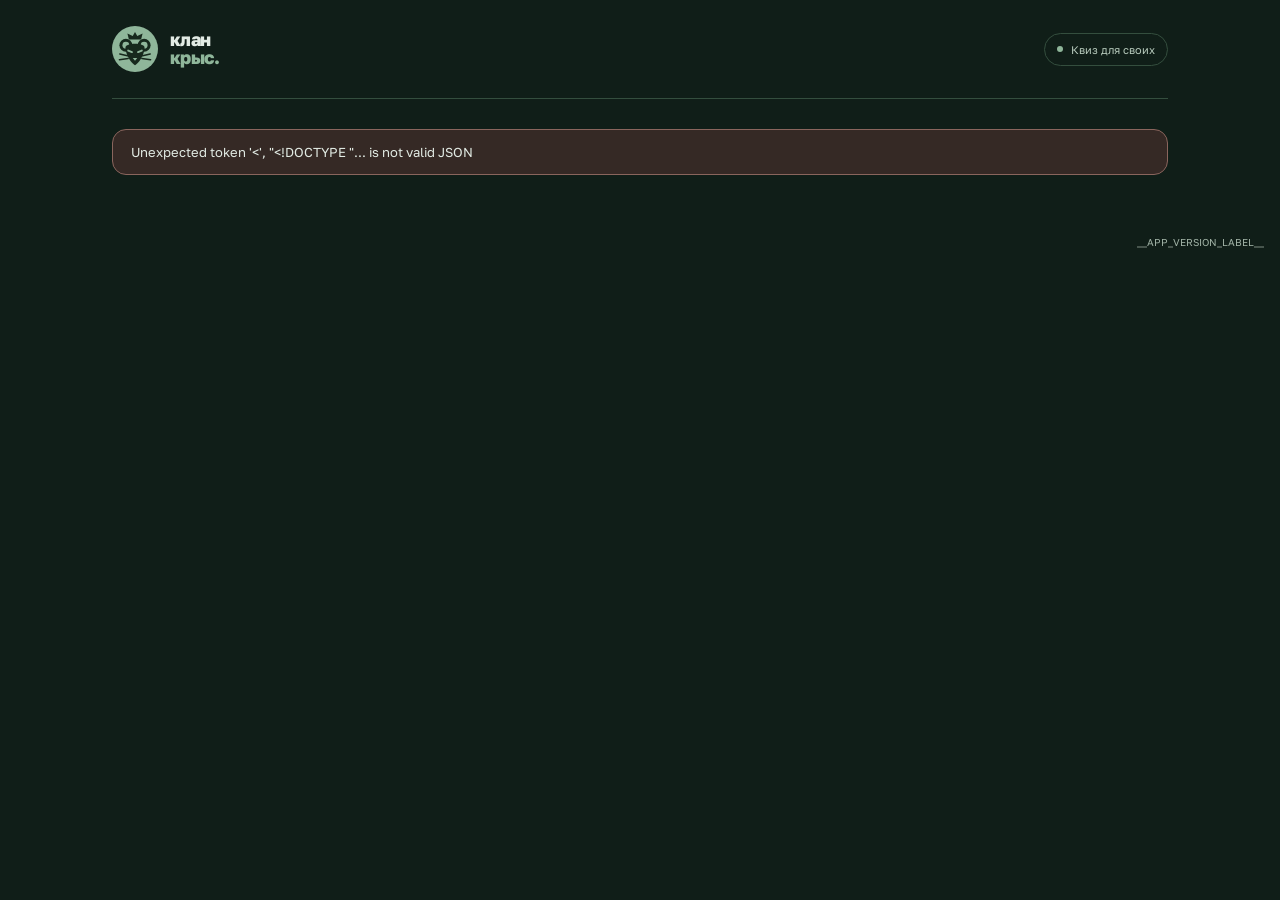
==== commit 8e707e60: "Release 0.2.0: enable browser guests alongside Telegram players" ====
--- a/static/index.html
+++ b/static/index.html
@@ -9,8 +9,8 @@
 <header class="app-header"><a id="brand-link" href="/" class="brand" aria-label="Клан крыс — главная"><span class="brand-mark"><img src="/static/rat.svg?v=2" alt="" width="36" height="36"></span><span>клан<br><span>крыс.</span></span></a><div class="identity"><i aria-hidden="true"></i><span id="identity">Квиз для своих</span></div></header>
 <div id="notice" role="status" aria-live="polite"></div>
 <section id="display-entry" class="panel display-entry" hidden><span class="eyebrow">ОБЩИЙ ЭКРАН · В БРАУЗЕРЕ</span><h1>Игра на<br>большом экране</h1><p>Введи код комнаты от ведущего. Вход в Telegram не нужен.</p><form id="display-form"><label for="display-code">Код комнаты</label><input id="display-code" placeholder="ABC234" maxlength="6" minlength="6" pattern="[A-Za-z2-9]{6}" required autocomplete="off" autocapitalize="characters" spellcheck="false"><button class="button-wide">Подключить экран →</button></form><p class="footnote">Вопросы, поле и счёт обновляются вместе с игрой. Экран не занимает место игрока.</p></section>
-<section id="login" hidden class="panel login-panel"><span class="eyebrow">РАЗМИНКА ПЕРЕД ЗАБЕГОМ</span><h1>Как тебя<br>представить?</h1><p>Введи имя и попробуй игру в браузере.</p><form id="login-form"><label for="name">Имя игрока</label><input id="name" maxlength="64" value="Игрок" required autocomplete="nickname"><button class="button-wide">В игру <span aria-hidden="true">↗</span></button></form><p class="footnote">Локальный режим · вход в Telegram не требуется</p></section>
-<section id="telegram-entry" hidden class="panel login-panel"><span class="eyebrow">ВСЕ СВОИ — В TELEGRAM</span><h1>Твой забег<br>начинается здесь.</h1><p>Открой игру через Telegram-бота: он представит тебя остальным игрокам.</p><a id="open-bot" class="button-link button-wide" hidden>Открыть Telegram <span aria-hidden="true">↗</span></a><p class="footnote">В чате с ботом нажми «Открыть игру».</p><a href="/display" class="display-entry-link">Подключить общий экран в браузере →</a></section>
+<section id="login" hidden class="panel login-panel"><span class="eyebrow">РАЗМИНКА ПЕРЕД ЗАБЕГОМ</span><h1>Как тебя<br>представить?</h1><p>Введи имя, чтобы присоединиться к игре или создать свою комнату.</p><form id="login-form"><label for="name">Имя игрока</label><input id="name" maxlength="64" value="Игрок" required autocomplete="nickname"><button class="button-wide">В игру <span aria-hidden="true">↗</span></button></form><p class="footnote">Веб-версия · вход по имени, без регистрации</p></section>
+<section id="telegram-entry" hidden class="panel login-panel"><span class="eyebrow">ИЛИ ИГРАЙ ЧЕРЕЗ TELEGRAM</span><h1>Открыть<br>в Telegram</h1><p>Бот откроет ту же игру в Telegram и автоматически подставит твоё имя.</p><a id="open-bot" class="button-link button-wide" hidden>Открыть Telegram <span aria-hidden="true">↗</span></a><p class="footnote">В чате с ботом нажми «Открыть игру».</p><a href="/display" class="display-entry-link">Подключить общий экран в браузере →</a></section>
 <section id="home" hidden>
   <div class="entry-intro"><span class="eyebrow">КРЫСИНЫЕ БЕГА · КВИЗ ДЛЯ СВОИХ</span><h1>Весь клан.<br>Одна игра.</h1><p>Собираемся, отвечаем, забираем сыр.</p></div>
   <div class="role-tabs" role="group" aria-label="Режим запуска">
@@ -22,7 +22,7 @@
   <footer class="home-footer"><span>КЛАН КРЫС</span><span>Свои люди. Своя игра.</span></footer>
 </section>
 <section id="game" hidden>
-  <div class="room-head"><div><span class="eyebrow">КОМНАТА</span><h1 id="room-code"></h1><span id="host-player-count" class="host-player-count" hidden></span></div><button id="invite" class="secondary small">Пригласить ↗</button></div>
+  <div class="room-head"><div><span class="eyebrow">КОМНАТА</span><h1 id="room-code"></h1><span id="host-player-count" class="host-player-count" hidden></span></div><div class="room-invites"><button id="invite" class="secondary small">Веб-ссылка ↗</button><button id="invite-telegram" class="secondary small" hidden>Через Telegram ↗</button></div></div>
   <div class="status-line"><span id="phase"></span><span id="connection">Подключение…</span></div><div id="round-status" class="round-progress" hidden><span id="round-label"></span><progress id="round-progress" max="1" value="0" aria-label="Прогресс игры"></progress></div>
 
   <section id="host-console" class="host-console" aria-label="Пульт ведущего" hidden>
--- a/static/style.css
+++ b/static/style.css
@@ -24,3 +24,5 @@
 @media(prefers-reduced-motion:reduce){*,*::before,*::after{transition:none!important;animation:none!important}}
 
 .app-version{display:block;padding:8px 16px calc(12px + env(safe-area-inset-bottom));color:var(--muted);font-size:10px;line-height:1.4;text-align:right;font-variant-numeric:tabular-nums}
+
+.room-invites{display:flex;flex-wrap:wrap;gap:8px;justify-content:flex-end}.room-invites button{min-width:0}
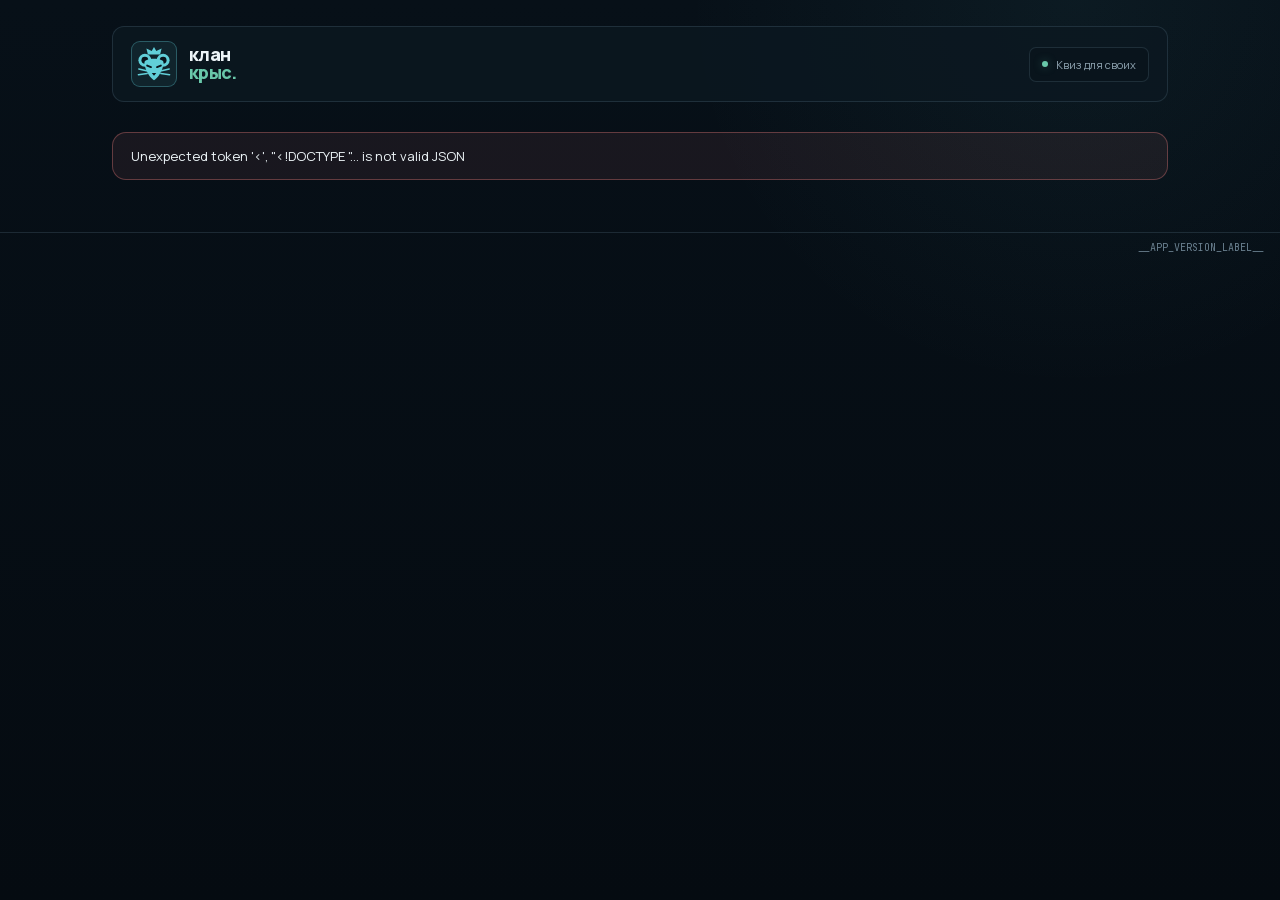
==== commit 0283e423: "Release 0.3.1: unify game and builder styling with vpsController" ====
--- a/static/index.html
+++ b/static/index.html
@@ -1,22 +1,25 @@
 <!doctype html>
 <html lang="ru"><head>
-<meta charset="UTF-8"><meta name="viewport" content="width=device-width, initial-scale=1, viewport-fit=cover">
-<meta name="theme-color" content="#101e18"><title>Клан крыс · Крысиные бега</title>
+<meta charset="UTF-8"><meta name="viewport" content="width=device-width, initial-scale=1, viewport-fit=cover, interactive-widget=resizes-content">
+<meta name="theme-color" content="#071018"><title>Клан крыс · Крысиные бега</title>
 <link rel="icon" href="/static/rat.svg?v=2" type="image/svg+xml">
 <link rel="stylesheet" href="/static/style.css?v=11"><link rel="stylesheet" href="/static/roles.css?v=7"><link rel="stylesheet" href="/static/quiz.css?v=10"><link rel="stylesheet" href="/static/modes.css?v=9"><link rel="stylesheet" href="/static/experience.css?v=4"><link rel="stylesheet" href="/static/display.css?v=7"><link rel="stylesheet" href="/static/host.css?v=3">
-<script src="https://telegram.org/js/telegram-web-app.js"></script><script defer src="/static/experience.js?v=10"></script><script defer src="/static/playback.js?v=8"></script><script defer src="/static/app.js?v=32"></script>
-</head><body><main>
+<link rel="stylesheet" href="/static/mobile.css?v=1">
+<link rel="stylesheet" href="/static/ui-theme.css?v=1">
+<script src="https://telegram.org/js/telegram-web-app.js"></script><script defer src="/static/experience.js?v=10"></script><script defer src="/static/playback.js?v=8"></script><script defer src="/static/app.js?v=32"></script><script defer src="/static/mobile.js?v=1"></script>
+</head><body class="game-app"><main>
 <header class="app-header"><a id="brand-link" href="/" class="brand" aria-label="Клан крыс — главная"><span class="brand-mark"><img src="/static/rat.svg?v=2" alt="" width="36" height="36"></span><span>клан<br><span>крыс.</span></span></a><div class="identity"><i aria-hidden="true"></i><span id="identity">Квиз для своих</span></div></header>
 <div id="notice" role="status" aria-live="polite"></div>
 <section id="display-entry" class="panel display-entry" hidden><span class="eyebrow">ОБЩИЙ ЭКРАН · В БРАУЗЕРЕ</span><h1>Игра на<br>большом экране</h1><p>Введи код комнаты от ведущего. Вход в Telegram не нужен.</p><form id="display-form"><label for="display-code">Код комнаты</label><input id="display-code" placeholder="ABC234" maxlength="6" minlength="6" pattern="[A-Za-z2-9]{6}" required autocomplete="off" autocapitalize="characters" spellcheck="false"><button class="button-wide">Подключить экран →</button></form><p class="footnote">Вопросы, поле и счёт обновляются вместе с игрой. Экран не занимает место игрока.</p></section>
-<section id="login" hidden class="panel login-panel"><span class="eyebrow">РАЗМИНКА ПЕРЕД ЗАБЕГОМ</span><h1>Как тебя<br>представить?</h1><p>Введи имя, чтобы присоединиться к игре или создать свою комнату.</p><form id="login-form"><label for="name">Имя игрока</label><input id="name" maxlength="64" value="Игрок" required autocomplete="nickname"><button class="button-wide">В игру <span aria-hidden="true">↗</span></button></form><p class="footnote">Веб-версия · вход по имени, без регистрации</p></section>
+<section id="login" hidden class="panel login-panel"><span class="eyebrow">РАЗМИНКА ПЕРЕД ЗАБЕГОМ</span><h1>Как тебя<br>представить?</h1><p>Введи имя, чтобы присоединиться к игре или создать свою комнату.</p><form id="login-form"><label for="name">Имя игрока</label><input id="name" enterkeyhint="go" maxlength="64" value="Игрок" required autocomplete="nickname"><button class="button-wide">В игру <span aria-hidden="true">↗</span></button></form><p class="footnote">Веб-версия · вход по имени, без регистрации</p></section>
 <section id="telegram-entry" hidden class="panel login-panel"><span class="eyebrow">ИЛИ ИГРАЙ ЧЕРЕЗ TELEGRAM</span><h1>Открыть<br>в Telegram</h1><p>Бот откроет ту же игру в Telegram и автоматически подставит твоё имя.</p><a id="open-bot" class="button-link button-wide" hidden>Открыть Telegram <span aria-hidden="true">↗</span></a><p class="footnote">В чате с ботом нажми «Открыть игру».</p><a href="/display" class="display-entry-link">Подключить общий экран в браузере →</a></section>
 <section id="home" hidden>
+  <div id="web-account" class="web-account" hidden><span>Вход по имени: <strong id="web-account-name"></strong></span><button id="web-logout" class="secondary small">Выйти</button></div>
   <div class="entry-intro"><span class="eyebrow">КРЫСИНЫЕ БЕГА · КВИЗ ДЛЯ СВОИХ</span><h1>Весь клан.<br>Одна игра.</h1><p>Собираемся, отвечаем, забираем сыр.</p></div>
   <div class="role-tabs" role="group" aria-label="Режим запуска">
     <button data-role="player" aria-pressed="true">Игрок</button><button data-role="host" aria-pressed="false">Ведущий</button>
   </div>
-  <section id="join-panel" class="join-panel panel"><span id="entry-eyebrow" class="eyebrow">ВХОД В ИГРУ</span><h2 id="entry-title">Тебя уже ждут</h2><p id="entry-hint">Введи ID комнаты от ведущего.</p><form id="join-form"><label for="code">ID комнаты</label><input id="code" placeholder="ABC234" maxlength="6" minlength="6" pattern="[A-Za-z2-9]{6}" required autocomplete="off" autocapitalize="characters" spellcheck="false"><button id="join-submit" class="button-wide">Присоединиться →</button></form></section>
+  <section id="join-panel" class="join-panel panel"><span id="entry-eyebrow" class="eyebrow">ВХОД В ИГРУ</span><h2 id="entry-title">Тебя уже ждут</h2><p id="entry-hint">Введи ID комнаты от ведущего.</p><form id="join-form"><label for="code">ID комнаты</label><input id="code" enterkeyhint="go" placeholder="ABC234" maxlength="6" minlength="6" pattern="[A-Za-z2-9]{6}" required autocomplete="off" autocapitalize="characters" spellcheck="false"><button id="join-submit" class="button-wide">Присоединиться →</button></form></section>
   <div id="host-entry" hidden>      <section class="create-panel panel"><div class="section-heading"><span class="step-number">02</span><div><h2>Собери своих</h2><p>Создай комнату и стань ведущим.</p></div></div><div class="label-row"><label for="pack">Во что играем?</label><button id="reload-packs" class="icon-button" aria-label="Обновить список игр" title="Обновить список игр">↻</button></div><select id="pack"><option value="demo">Демоквиз · 23 вопроса</option></select><div id="pack-preview" class="pack-preview"><div class="pack-icon" aria-hidden="true">✳</div><div><h3 id="pack-title">Демоквиз</h3><p id="pack-description">Космос, технологии и ещё немного всего. С картинками, аудио и видео.</p></div><div id="pack-tags" class="pack-tags"></div></div><p id="pack-errors" class="footnote" role="status"></p><button id="create" class="button-wide">Создать комнату <span aria-hidden="true">↗</span></button><p class="action-caption">Пригласи друзей по ссылке или коду.</p></section>
 <section class="host-practice"><h3>Репетиция перед встречей</h3><p>Создай комнату с тремя ботами и проведи игру сам: от запуска до награждения.</p><button id="practice" class="button-wide">Попробовать как ведущий →</button><p id="practice-caption" class="action-caption"></p><details><summary>Посмотреть глазами игрока <span>+</span></summary><p>Два соперника и Робоведущий. Ты отвечаешь на вопросы.</p><button id="player-practice" class="secondary button-wide">Сыграть за игрока →</button></details></section></div>
   <footer class="home-footer"><span>КЛАН КРЫС</span><span>Свои люди. Своя игра.</span></footer>
@@ -53,7 +56,7 @@
       <article id="question" class="panel question" hidden><div class="question-meta"><span id="category"></span><strong id="value"></strong></div><h2 id="question-text"></h2><div id="media-content"></div>
         <section id="host-media-controls" class="host-media-controls" hidden><h3 id="host-media-title">Медиа на демонстрации</h3><p id="host-media-description">Управление материалом на общем экране.</p><div class="inline"><button id="display-media-toggle" class="secondary">▶ Воспроизвести</button><button id="display-media-expand" class="secondary" aria-pressed="false">Развернуть медиа на весь экран</button></div><label id="host-media-volume-label" class="clip-volume" for="host-media-volume"><span id="host-media-volume-caption">Громкость на общем экране</span> <input id="host-media-volume" type="range" min="0" max="100" step="1" value="100"><output id="host-media-volume-value" for="host-media-volume">100%</output></label></section>
         <div class="answer-status"><span id="answer-count"></span><span id="timer" role="timer" aria-live="off"></span></div><div id="timer-track" class="timer-track" hidden><span id="timer-bar"></span></div>
-        <button id="buzz-answer" class="button-wide" hidden>Ответить</button><p id="responder-status" class="footnote" hidden></p><form id="answer-form" hidden><label for="answer-text">Твой ответ <span>Одна попытка</span></label><input id="answer-text" maxlength="500" placeholder="Есть идея? Напиши её…" required autocomplete="off"><button id="answer-send" class="button-wide">Отправить ответ <span aria-hidden="true">→</span></button></form><div id="binary-options" class="binary-options" hidden></div><p id="my-answer" class="solution submitted" hidden></p><p id="solution" class="solution" hidden></p><p id="host-hint" class="footnote" hidden>Ответы поступают сюда. Проверка начнётся после закрытия приёма.</p><div id="host-answers" class="host-answers" hidden></div><p id="timeout-hint" class="footnote" role="status" hidden></p><button id="close" class="secondary button-wide" hidden>Завершить вопрос</button><p id="close-hint" class="footnote" hidden>Неответившие получат штраф как за неверный ответ, с учётом защиты и ловушек.</p><p id="host-review-status" class="footnote" hidden></p><div id="review-list"></div><p id="auto-next" class="footnote" hidden></p><button id="next" class="button-wide" hidden>Следующий вопрос →</button>
+        <button id="buzz-answer" class="button-wide" hidden>Ответить</button><p id="responder-status" class="footnote" hidden></p><form id="answer-form" hidden><label for="answer-text">Твой ответ <span>Одна попытка</span></label><input id="answer-text" enterkeyhint="send" autocomplete="off" spellcheck="false" maxlength="500" placeholder="Есть идея? Напиши её…" required><button id="answer-send" class="button-wide">Отправить ответ <span aria-hidden="true">→</span></button></form><div id="binary-options" class="binary-options" hidden></div><p id="my-answer" aria-live="polite" class="solution submitted" hidden></p><p id="solution" class="solution" hidden></p><p id="host-hint" class="footnote" hidden>Ответы поступают сюда. Проверка начнётся после закрытия приёма.</p><div id="host-answers" class="host-answers" hidden></div><p id="timeout-hint" class="footnote" role="status" hidden></p><button id="close" class="secondary button-wide" hidden>Завершить вопрос</button><p id="close-hint" class="footnote" hidden>Неответившие получат штраф как за неверный ответ, с учётом защиты и ловушек.</p><p id="host-review-status" class="footnote" hidden></p><div id="review-list"></div><p id="auto-next" class="footnote" hidden></p><button id="next" class="button-wide" hidden>Следующий вопрос →</button>
       </article>
       <article id="event" class="panel event-panel" hidden><div class="event-top"><span class="eyebrow">ПОВОРОТ В ЗАБЕГЕ</span><span class="event-symbol" aria-hidden="true">✳</span></div><h2 id="event-title"></h2><p id="event-text"></p><div class="effect-card"><span class="eyebrow">ЧТО МЕНЯЕТСЯ</span><h3 id="effect-title"></h3><p id="effect-description"></p><p id="effect-targets"></p></div><button id="event-next" class="button-wide">Продолжить <span aria-hidden="true">→</span></button></article>
       <section id="presentation-scores" class="panel" hidden><span class="eyebrow">УЧАСТНИКИ И СЧЁТ</span><h2>Текущий счёт</h2><div id="presentation-results" class="final-results"></div></section><section id="ready" class="panel" hidden><span class="eyebrow">СНОВА НА СТАРТ</span><h2>Продолжим забег?</h2><button id="resume" class="button-wide">Следующий вопрос →</button></section>
@@ -74,7 +77,7 @@
         <div class="field-pair"><div><label for="q-value">Стоимость, очков</label><input id="q-value" type="number" min="0" value="100" required></div><div><label for="q-seconds">Время, сек.</label><input id="q-seconds" type="number" min="1" value="45" required></div></div>
         <div id="q-binary-fields" hidden><div class="field-pair"><div><label for="q-choice-a">Первый вариант</label><input id="q-choice-a" maxlength="100" value="Да"></div><div><label for="q-choice-b">Второй вариант</label><input id="q-choice-b" maxlength="100" value="Нет"></div></div><label for="q-correct-choice">Правильный вариант</label><select id="q-correct-choice"><option value="0">Первый</option><option value="1">Второй</option></select></div>
         <label for="q-kind">Материал к вопросу</label><select id="q-kind"><option value="">Без файла</option><option value="image">Изображение</option><option value="audio">Аудио</option><option value="video">Видео</option></select>
-        <div id="file-fields" hidden><label for="q-file">Файл · до 25 МБ</label><input id="q-file" type="file"><p class="footnote">PNG/JPG/JFIF/GIF/WebP/AVIF/BMP · MP3/WAV/OGG/Opus/M4A/AAC/FLAC · MP4/WebM/MOV/M4V</p></div>
+        <div id="file-fields" hidden><label for="q-file">Файл · до 10 ГБ</label><input id="q-file" type="file"><p class="footnote">PNG/JPG/JFIF/GIF/WebP/AVIF/BMP · MP3/WAV/OGG/Opus/M4A/AAC/FLAC · MP4/WebM/MOV/M4V</p></div>
         <div id="clip-fields" class="field-pair" hidden><div><label for="clip-start">Начало отрывка, сек.</label><input id="clip-start" type="number" min="0" step="0.1" value="0"></div><div><label for="clip-end">Конец · необязательно</label><input id="clip-end" type="number" min="0.1" step="0.1"></div></div><button id="add-question" class="button-wide">Добавить вопрос <span aria-hidden="true">+</span></button>
       </form></details><details id="question-list-panel" class="panel question-list-panel" hidden><summary>Вопросы этой игры <span aria-hidden="true">+</span></summary><div id="question-list"></div></details><div class="host-round-options"><button id="show-scores" class="secondary small" hidden>Показать счёт раунда</button><button id="hide-scores" class="secondary small" hidden>Скрыть счёт раунда</button><button id="skip-stage" class="secondary small" hidden>Пропустить раунд →</button><button id="finish" class="text-button" hidden>Завершить игру</button></div></div></details>
   <section id="reactions" class="reaction-panel" aria-label="Реакции"><span>Поддержи клан</span><div id="reaction-buttons"><button data-reaction="🐀" aria-label="Крыса">🐀</button><button data-reaction="🔥" aria-label="Огонь">🔥</button><button data-reaction="👏" aria-label="Аплодисменты">👏</button><button data-reaction="😂" aria-label="Смех">😂</button><button data-reaction="❤️" aria-label="Сердце">❤️</button><button data-reaction="🤯" aria-label="Удивление">🤯</button></div></section>
--- a/static/style.css
+++ b/static/style.css
@@ -1,28 +1,28 @@
-@import url('https://fonts.googleapis.com/css2?family=Golos+Text:wght@400;500;600;700;800;900&display=swap');
-:root{color-scheme:dark;--bg:#101e18;--panel:#1b2d23;--surface:#253c2e;--text:#e2ebe4;--muted:#a1b3a6;--accent:#8fb69a;--accent-hover:#a1c4aa;--line:#344e3e;--coral:#c29b91;--radius:24px;font-family:'Golos Text',system-ui,'Segoe UI Emoji','Apple Color Emoji','Noto Color Emoji',sans-serif}
 *{box-sizing:border-box}body{margin:0;background:var(--bg);color:var(--text);font-size:15px;-webkit-font-smoothing:antialiased}main{max-width:1120px;margin:auto;padding:calc(26px + env(safe-area-inset-top)) 32px calc(28px + env(safe-area-inset-bottom))}
 button,input,select,textarea{font:inherit}button,a,input,select,textarea,summary{-webkit-tap-highlight-color:transparent}button{min-height:52px;padding:14px 20px;border:1px solid transparent;border-radius:14px;background:var(--accent);color:var(--bg);font-size:14px;font-weight:700;cursor:pointer;transition:background .16s,transform .16s,opacity .16s}button:hover:not(:disabled){background:var(--accent-hover);transform:translateY(-1px)}button:active:not(:disabled){transform:translateY(0)}button:disabled{opacity:.4;cursor:not-allowed}:where(button,a,input,select,textarea,summary):focus-visible{outline:3px solid var(--accent);outline-offset:4px}
-input,select,textarea{width:100%;min-width:0;min-height:52px;padding:14px 16px;border:1px solid var(--line);border-radius:12px;background:var(--bg);color:var(--text);font-size:16px}input::placeholder,textarea::placeholder{color:#829a89}input:hover,textarea:hover,select:hover{border-color:#64806c}select{padding-right:34px;cursor:pointer;text-overflow:ellipsis}textarea{resize:vertical;line-height:1.5}label{display:block;margin-bottom:10px;font-size:12px;font-weight:600;color:var(--muted)}form:not(.inline)>input,form:not(.inline)>textarea,form:not(.inline)>select{margin-bottom:18px}
+input,select,textarea{width:100%;min-width:0;min-height:52px;padding:14px 16px;border:1px solid var(--line);border-radius:12px;background:var(--bg);color:var(--text);font-size:16px}input::placeholder,textarea::placeholder{color:var(--dim)}input:hover,textarea:hover,select:hover{border-color:var(--line-strong)}select{padding-right:34px;cursor:pointer;text-overflow:ellipsis}textarea{resize:vertical;line-height:1.5}label{display:block;margin-bottom:10px;font-size:12px;font-weight:600;color:var(--muted)}form:not(.inline)>input,form:not(.inline)>textarea,form:not(.inline)>select{margin-bottom:18px}
 h1,h2,h3,p{margin:0}h1{font-size:clamp(38px,5vw,62px);line-height:1.02;font-weight:700;letter-spacing:-1.8px}h2{font-size:24px;line-height:1.2;font-weight:700;letter-spacing:-.7px}h3{font-size:17px;line-height:1.3;letter-spacing:-.35px}p{line-height:1.6;color:var(--muted)}.panel{padding:28px;border:1px solid var(--line);border-radius:var(--radius);background:var(--panel)}.panel>h2{margin-bottom:16px}.panel>p{margin-bottom:20px}.panel>.eyebrow{display:block;margin-bottom:22px}.eyebrow{font-size:10px;font-weight:700;line-height:1.4;letter-spacing:1.6px;color:var(--accent)}
-.button-wide{width:100%;display:flex;align-items:center;justify-content:space-between;gap:12px;text-align:left}.button-wide>span{font-size:21px;font-weight:400}.secondary{background:transparent;border-color:#4e6b57;color:var(--text)}.secondary:hover:not(:disabled){background:var(--surface)}.small{min-height:44px;padding:11px 16px;font-size:12px}.danger{background:var(--coral);color:#362019}.danger:hover:not(:disabled){background:#d2ada4}.inline{display:flex;align-items:stretch;gap:10px}.inline input{flex:1}.inline button{flex-shrink:0}.footnote,.action-caption{font-size:11px;line-height:1.55;color:var(--muted)}.action-caption{text-align:center;margin:12px 0 0!important}.footnote:empty{display:none}
+.button-wide{width:100%;display:flex;align-items:center;justify-content:space-between;gap:12px;text-align:left}.button-wide>span{font-size:21px;font-weight:400}.secondary{background:transparent;border-color:var(--line-strong);color:var(--text)}.secondary:hover:not(:disabled){background:var(--surface)}.small{min-height:44px;padding:11px 16px;font-size:12px}.danger{background:var(--coral);color:var(--danger-soft)}.danger:hover:not(:disabled){background:var(--danger)}.inline{display:flex;align-items:stretch;gap:10px}.inline input{flex:1}.inline button{flex-shrink:0}.footnote,.action-caption{font-size:11px;line-height:1.55;color:var(--muted)}.action-caption{text-align:center;margin:12px 0 0!important}.footnote:empty{display:none}
 .button-link{min-height:52px;padding:14px 20px;border-radius:14px;background:var(--accent);color:var(--bg);font-size:14px;font-weight:700;text-decoration:none}.button-link:hover{background:var(--accent-hover)}#telegram-entry h1{font-size:clamp(32px,8vw,46px);letter-spacing:-1.2px}
-.app-header{display:flex;justify-content:space-between;align-items:center;gap:20px;padding-bottom:26px;border-bottom:1px solid var(--line);margin-bottom:30px}.brand{display:flex;align-items:center;gap:12px;text-decoration:none;color:var(--text);font-size:18px;font-weight:800;line-height:.98;letter-spacing:-.7px}.brand>span>span{color:var(--accent)}.brand-mark{display:grid;place-items:center;background:var(--accent);width:46px;height:46px;border-radius:14px;transform:rotate(-6deg)}.identity{display:flex;align-items:center;gap:8px;padding:9px 12px;border:1px solid var(--line);border-radius:30px;color:#b7cabc;font-size:11px;max-width:48%}.identity #identity{overflow:hidden;text-overflow:ellipsis;white-space:nowrap}.identity i{width:6px;height:6px;background:var(--accent);border-radius:50%;flex-shrink:0}
-#notice:not(:empty){padding:14px 18px;margin-bottom:24px;border:1px solid #4e705a;border-radius:14px;background:#21382b;color:var(--text);font-size:13px;overflow-wrap:anywhere}#notice[data-type="error"]:not(:empty){border-color:#8a655d;background:#352925}
-.home-grid{display:grid;grid-template-columns:1.1fr 1fr;gap:22px;align-items:start}.home-intro,.home-actions{display:grid;gap:22px;min-width:0}.hero{position:relative;overflow:hidden;background:#284638;color:var(--text);padding:30px 30px 22px;border:1px solid #3d5d49;border-radius:var(--radius)}.hero-top,.hero-bottom{display:flex;align-items:center;justify-content:space-between;gap:10px}.hero-top>span:last-child{font-size:11px;opacity:.6}.hero .eyebrow{color:var(--accent);font-size:9px;letter-spacing:1.5px}.hero h1{margin:28px 0 20px;font-size:clamp(36px,4.5vw,56px);position:relative;z-index:1}.hero h1 em{font-weight:500}.hero>p{color:#b3c8ba;font-size:13px;line-height:1.65;position:relative;z-index:1}.hero-art{position:relative;height:154px;margin-top:8px;display:flex;align-items:center;justify-content:center}.hero-art>img{transform:rotate(-12deg);z-index:1;background:var(--accent);border-radius:50%;padding:12px}.orbit{position:absolute;border:1px solid #456a53;width:290px;height:86px;border-radius:50%;transform:rotate(-16deg)}.orbit-two{transform:rotate(16deg);width:280px;height:76px}.art-label{position:absolute;right:0;bottom:12px;font-size:8px;letter-spacing:1.2px;font-weight:700;transform:rotate(-8deg);border:1px solid #53775e;border-radius:6px;padding:8px;background:#223c2e;color:#b3cbb9;z-index:2}.spark{position:absolute;left:16px;top:36px;font-size:40px}.hero-bottom{padding-top:18px;border-top:1px solid #45634f;color:#abc2b2;font-size:9px}.hero-bottom span:first-child{font-weight:700;color:#c5d8cc}
-.section-heading{display:flex;align-items:flex-start;gap:15px;margin-bottom:28px}.section-heading h2{font-size:23px}.section-heading p{font-size:12px;margin-top:8px}.step-number{font-size:10px;line-height:30px;width:30px;flex-shrink:0;text-align:center;border:1px solid #4f6e59;color:var(--accent);border-radius:50%}.join-panel .section-heading{margin-bottom:20px}.join-form input{text-transform:uppercase;letter-spacing:3px;font-size:14px}.join-form button{min-width:100px}.label-row{display:flex;align-items:center;justify-content:space-between;margin-bottom:8px}.label-row label{margin:0}.icon-button{min-height:32px;width:36px;padding:0;font-size:22px;border-radius:9px;background:transparent;color:var(--muted)}.icon-button:hover:not(:disabled){background:var(--surface);color:var(--accent)}
-.pack-preview{display:grid;grid-template-columns:44px 1fr;gap:16px 12px;padding:22px 0 24px}.pack-icon{display:grid;place-items:center;background:#284231;border:1px solid #43654e;border-radius:12px;color:var(--accent);height:44px;font-size:26px}.pack-preview h3{margin-bottom:6px}.pack-preview p{font-size:12px;line-height:1.6}.pack-tags{grid-column:2;display:flex;flex-wrap:wrap;gap:6px}.pack-tags span{border:1px solid var(--line);padding:5px 8px;border-radius:6px;font-size:10px;color:#aec4b6}#pack-errors:not(:empty){margin-bottom:16px;color:var(--coral);overflow-wrap:anywhere}
+.app-header{display:flex;justify-content:space-between;align-items:center;gap:20px;padding-bottom:26px;border-bottom:1px solid var(--line);margin-bottom:30px}.brand{display:flex;align-items:center;gap:12px;text-decoration:none;color:var(--text);font-size:18px;font-weight:800;line-height:.98;letter-spacing:-.7px}.brand>span>span{color:var(--accent)}.brand-mark{display:grid;place-items:center;background:var(--accent);width:46px;height:46px;border-radius:14px;transform:rotate(-6deg)}.identity{display:flex;align-items:center;gap:8px;padding:9px 12px;border:1px solid var(--line);border-radius:30px;color:var(--muted);font-size:11px;max-width:48%}.identity #identity{overflow:hidden;text-overflow:ellipsis;white-space:nowrap}.identity i{width:6px;height:6px;background:var(--accent);border-radius:50%;flex-shrink:0}
+#notice:not(:empty){padding:14px 18px;margin-bottom:24px;border:1px solid var(--line-strong);border-radius:14px;background:var(--accent-soft);color:var(--text);font-size:13px;overflow-wrap:anywhere}#notice[data-type="error"]:not(:empty){border-color:var(--danger-line);background:var(--danger-soft)}
+.home-grid{display:grid;grid-template-columns:1.1fr 1fr;gap:22px;align-items:start}.home-intro,.home-actions{display:grid;gap:22px;min-width:0}.hero{position:relative;overflow:hidden;background:var(--accent-soft);color:var(--text);padding:30px 30px 22px;border:1px solid var(--line-strong);border-radius:var(--radius)}.hero-top,.hero-bottom{display:flex;align-items:center;justify-content:space-between;gap:10px}.hero-top>span:last-child{font-size:11px;opacity:.6}.hero .eyebrow{color:var(--accent);font-size:9px;letter-spacing:1.5px}.hero h1{margin:28px 0 20px;font-size:clamp(36px,4.5vw,56px);position:relative;z-index:1}.hero h1 em{font-weight:500}.hero>p{color:var(--muted);font-size:13px;line-height:1.65;position:relative;z-index:1}.hero-art{position:relative;height:154px;margin-top:8px;display:flex;align-items:center;justify-content:center}.hero-art>img{transform:rotate(-12deg);z-index:1;background:var(--accent);border-radius:50%;padding:12px}.orbit{position:absolute;border:1px solid var(--line-strong);width:290px;height:86px;border-radius:50%;transform:rotate(-16deg)}.orbit-two{transform:rotate(16deg);width:280px;height:76px}.art-label{position:absolute;right:0;bottom:12px;font-size:8px;letter-spacing:1.2px;font-weight:700;transform:rotate(-8deg);border:1px solid var(--line-strong);border-radius:6px;padding:8px;background:var(--panel-soft);color:var(--muted);z-index:2}.spark{position:absolute;left:16px;top:36px;font-size:40px}.hero-bottom{padding-top:18px;border-top:1px solid var(--line-strong);color:var(--muted);font-size:9px}.hero-bottom span:first-child{font-weight:700;color:var(--muted)}
+.section-heading{display:flex;align-items:flex-start;gap:15px;margin-bottom:28px}.section-heading h2{font-size:23px}.section-heading p{font-size:12px;margin-top:8px}.step-number{font-size:10px;line-height:30px;width:30px;flex-shrink:0;text-align:center;border:1px solid var(--line-strong);color:var(--accent);border-radius:50%}.join-panel .section-heading{margin-bottom:20px}.join-form input{text-transform:uppercase;letter-spacing:3px;font-size:14px}.join-form button{min-width:100px}.label-row{display:flex;align-items:center;justify-content:space-between;margin-bottom:8px}.label-row label{margin:0}.icon-button{min-height:32px;width:36px;padding:0;font-size:22px;border-radius:9px;background:transparent;color:var(--muted)}.icon-button:hover:not(:disabled){background:var(--surface);color:var(--accent)}
+.pack-preview{display:grid;grid-template-columns:44px 1fr;gap:16px 12px;padding:22px 0 24px}.pack-icon{display:grid;place-items:center;background:var(--panel-soft);border:1px solid var(--line-strong);border-radius:12px;color:var(--accent);height:44px;font-size:26px}.pack-preview h3{margin-bottom:6px}.pack-preview p{font-size:12px;line-height:1.6}.pack-tags{grid-column:2;display:flex;flex-wrap:wrap;gap:6px}.pack-tags span{border:1px solid var(--line);padding:5px 8px;border-radius:6px;font-size:10px;color:var(--muted)}#pack-errors:not(:empty){margin-bottom:16px;color:var(--coral);overflow-wrap:anywhere}
 .practice-panel{background:transparent}.practice-heading{display:flex;align-items:center;gap:10px;margin-bottom:18px}.practice-heading .eyebrow{color:var(--muted);font-size:9px;letter-spacing:1.2px}.practice-heading>span:first-child{color:var(--accent);font-size:28px}.practice-panel>h2{font-size:25px;margin-bottom:12px}.practice-panel>p{font-size:12px;margin-bottom:22px}.practice-panel button{color:var(--accent)}
-.rules{margin-top:24px;border-top:1px solid var(--line);border-bottom:1px solid var(--line)}summary{list-style:none;display:flex;align-items:center;justify-content:space-between;gap:12px;font-size:13px;font-weight:600;cursor:pointer}summary::-webkit-details-marker{display:none}summary>span{font-size:24px;font-weight:400;color:var(--accent)}details[open]>summary>span{transform:rotate(45deg)}.rules>summary{padding:20px 0}.rules-grid{display:grid;grid-template-columns:repeat(3,1fr);gap:24px;padding:0 0 24px}.rules-grid p{font-size:12px}.rules-grid strong{display:block;color:var(--text);margin-bottom:8px;font-size:13px}.home-footer{display:flex;justify-content:space-between;gap:18px;margin-top:22px;color:#899e90;font-size:9px}.home-footer>span:first-child{letter-spacing:1.6px;font-weight:600}
+.rules{margin-top:24px;border-top:1px solid var(--line);border-bottom:1px solid var(--line)}summary{list-style:none;display:flex;align-items:center;justify-content:space-between;gap:12px;font-size:13px;font-weight:600;cursor:pointer}summary::-webkit-details-marker{display:none}summary>span{font-size:24px;font-weight:400;color:var(--accent)}details[open]>summary>span{transform:rotate(45deg)}.rules>summary{padding:20px 0}.rules-grid{display:grid;grid-template-columns:repeat(3,1fr);gap:24px;padding:0 0 24px}.rules-grid p{font-size:12px}.rules-grid strong{display:block;color:var(--text);margin-bottom:8px;font-size:13px}.home-footer{display:flex;justify-content:space-between;gap:18px;margin-top:22px;color:var(--dim);font-size:9px}.home-footer>span:first-child{letter-spacing:1.6px;font-weight:600}
 .login-panel{max-width:500px;margin:60px auto}.login-panel h1{font-size:48px;margin-bottom:24px}.login-panel>p{margin-bottom:28px;font-size:14px}.login-panel>.footnote{margin-top:20px;margin-bottom:0;font-size:11px}
 .room-head{display:flex;justify-content:space-between;align-items:center;gap:16px}.room-head .eyebrow{color:var(--muted);font-size:9px}#room-code{margin-top:7px;font-size:28px;letter-spacing:4px;font-weight:700}.status-line{display:flex;align-items:center;justify-content:space-between;gap:12px;margin:22px 0;font-size:12px}#phase{display:flex;align-items:center;gap:8px}#phase:before{content:'';width:6px;height:6px;background:var(--accent);border-radius:50%;flex-shrink:0}#connection{font-size:10px;color:var(--muted)}#connection[data-status="offline"]{color:var(--coral)}.round-progress{display:flex;gap:20px;align-items:center;margin-bottom:22px}.round-progress>span{flex-shrink:0;font-size:10px;color:var(--muted)}progress{width:100%;height:4px;border:0;border-radius:10px;overflow:hidden;background:var(--line);accent-color:var(--accent)}progress::-webkit-progress-bar{background:var(--line)}progress::-webkit-progress-value{background:var(--accent);border-radius:10px}progress::-moz-progress-bar{background:var(--accent)}
 .game-grid{display:grid;grid-template-columns:minmax(0,1fr) 310px;grid-template-rows:auto 1fr;grid-template-areas:'stage scores' 'stage chat';gap:20px;align-items:start}.game-stage{grid-area:stage;display:grid;gap:20px;min-width:0}.scoreboard{grid-area:scores;padding:22px}.chat-panel{grid-area:chat;min-width:0}.scoreboard-heading{display:flex;align-items:center;justify-content:space-between;margin-bottom:18px}.scoreboard-heading h2{font-size:15px;letter-spacing:-.3px}.count-badge{color:var(--muted);font-size:11px;border:1px solid var(--line);border-radius:6px;padding:4px 7px}
-.players{display:flex;flex-direction:column;gap:6px}.player{display:grid;grid-template-columns:22px 34px minmax(0,1fr) auto;gap:9px;align-items:center;padding:10px 0;border-bottom:1px solid var(--line)}.player:last-child{border:0}.player-rank{font-size:11px;color:var(--muted)}.player-avatar{width:34px;height:34px;display:grid;place-items:center;background:#2b4534;color:var(--accent);border-radius:11px;font-weight:700;font-size:12px}.player[data-color="1"] .player-avatar{background:#314b3b;color:#a6c1ab}.player[data-color="2"] .player-avatar{background:#2b473f;color:#a3c2b6}.player[data-color="3"] .player-avatar{background:#354733;color:#b2c2a2}.player-name{display:block;font-size:11px;font-weight:600;overflow:hidden;text-overflow:ellipsis;white-space:nowrap}.player-info{min-width:0}.player-info em{display:block;font-size:9px;font-style:normal;color:var(--muted);margin-top:4px}.player-score{font-variant-numeric:tabular-nums;font-size:17px;font-weight:700}.player.me .player-name{color:var(--accent)}.player.host .player-score{font-size:12px;color:var(--muted)}
+.players{display:flex;flex-direction:column;gap:6px}.player{display:grid;grid-template-columns:22px 34px minmax(0,1fr) auto;gap:9px;align-items:center;padding:10px 0;border-bottom:1px solid var(--line)}.player:last-child{border:0}.player-rank{font-size:11px;color:var(--muted)}.player-avatar{width:34px;height:34px;display:grid;place-items:center;background:var(--panel-soft);color:var(--accent);border-radius:11px;font-weight:700;font-size:12px}.player[data-color="1"] .player-avatar{background:var(--panel-soft);color:var(--muted)}.player[data-color="2"] .player-avatar{background:var(--panel-soft);color:var(--muted)}.player[data-color="3"] .player-avatar{background:var(--panel-soft);color:var(--muted)}.player-name{display:block;font-size:11px;font-weight:600;overflow:hidden;text-overflow:ellipsis;white-space:nowrap}.player-info{min-width:0}.player-info em{display:block;font-size:9px;font-style:normal;color:var(--muted);margin-top:4px}.player-score{font-variant-numeric:tabular-nums;font-size:17px;font-weight:700}.player.me .player-name{color:var(--accent)}.player.host .player-score{font-size:12px;color:var(--muted)}
 .game-footer{display:flex;align-items:center;justify-content:space-between;gap:16px;margin-top:22px}.text-button{background:transparent;min-height:44px;color:var(--muted);padding:10px 0;font-weight:500;font-size:11px}.text-button:hover:not(:disabled){background:transparent;color:var(--text);transform:none}.sr-only{position:absolute;width:1px;height:1px;padding:0;margin:-1px;overflow:hidden;clip:rect(0,0,0,0);white-space:nowrap;border:0}[hidden]{display:none!important}
 @media(max-width:900px) and (min-width:761px){main{padding-left:24px;padding-right:24px}.hero,.panel{padding:24px}.hero h1{font-size:40px}.game-grid{grid-template-columns:minmax(0,1fr) 270px;gap:16px}}
-@media(max-width:760px){main{max-width:560px;padding:calc(18px + env(safe-area-inset-top)) 18px calc(22px + env(safe-area-inset-bottom))}.app-header{padding-bottom:20px;margin-bottom:22px}.brand{font-size:16px;gap:10px}.brand-mark{width:40px;height:40px;border-radius:12px}.identity{font-size:10px;padding:8px 10px}.home-grid{grid-template-columns:1fr;gap:18px}.home-intro,.home-actions{gap:18px}.hero{padding:24px}.hero h1{font-size:clamp(37px,9.8vw,50px);margin:24px 0 16px}.hero>p{font-size:12px}.hero-art{height:110px;margin-top:0}.hero-art>img{width:116px;height:116px}.orbit{width:250px;height:60px}.orbit-two{width:236px;height:56px}.art-label{font-size:7px;padding:6px}.spark{font-size:28px;left:20px;top:26px}.hero-bottom{padding-top:16px;font-size:8px}.panel{padding:24px;border-radius:20px}.section-heading{margin-bottom:22px}.section-heading h2{font-size:22px}.rules-grid{grid-template-columns:1fr;gap:18px}.home-footer{font-size:8px}.home-footer>span:last-child{max-width:170px;text-align:right}.login-panel{margin:36px auto}.login-panel h1{font-size:42px}.game-grid{grid-template-columns:minmax(0,1fr);grid-template-rows:auto;grid-template-areas:'scores' 'stage' 'chat';gap:16px}.game-stage{gap:16px}.scoreboard{padding:16px 18px}.scoreboard-heading{margin-bottom:12px}.scoreboard-heading h2{font-size:12px}.players{flex-direction:row;overflow-x:auto;gap:8px;padding-bottom:4px;scrollbar-width:thin;scrollbar-color:var(--line) transparent}.player{grid-template-columns:28px minmax(0,1fr);grid-template-rows:auto auto;gap:7px;min-width:128px;max-width:156px;padding:10px;background:var(--bg);border:1px solid var(--line)!important;border-radius:12px}.player.me{border-color:#678c72!important}.player-avatar{width:28px;height:28px;border-radius:9px;font-size:10px}.player-rank{display:none}.player-score{grid-column:2;font-size:19px;line-height:1}.player-name{display:block;font-size:10px;max-width:92px}.player-info em{font-size:8px}.player.host .player-score{font-size:10px}.player .effect-badge{display:none}#room-code{font-size:25px}.status-line{margin:18px 0;font-size:11px}#phase{max-width:70%}#connection{font-size:9px}.round-progress{margin-bottom:18px;gap:12px}.game-footer{margin-top:12px}}
+@media(max-width:760px){main{max-width:560px;padding:calc(18px + env(safe-area-inset-top)) 18px calc(22px + env(safe-area-inset-bottom))}.app-header{padding-bottom:20px;margin-bottom:22px}.brand{font-size:16px;gap:10px}.brand-mark{width:40px;height:40px;border-radius:12px}.identity{font-size:10px;padding:8px 10px}.home-grid{grid-template-columns:1fr;gap:18px}.home-intro,.home-actions{gap:18px}.hero{padding:24px}.hero h1{font-size:clamp(37px,9.8vw,50px);margin:24px 0 16px}.hero>p{font-size:12px}.hero-art{height:110px;margin-top:0}.hero-art>img{width:116px;height:116px}.orbit{width:250px;height:60px}.orbit-two{width:236px;height:56px}.art-label{font-size:7px;padding:6px}.spark{font-size:28px;left:20px;top:26px}.hero-bottom{padding-top:16px;font-size:8px}.panel{padding:24px;border-radius:20px}.section-heading{margin-bottom:22px}.section-heading h2{font-size:22px}.rules-grid{grid-template-columns:1fr;gap:18px}.home-footer{font-size:8px}.home-footer>span:last-child{max-width:170px;text-align:right}.login-panel{margin:36px auto}.login-panel h1{font-size:42px}.game-grid{grid-template-columns:minmax(0,1fr);grid-template-rows:auto;grid-template-areas:'scores' 'stage' 'chat';gap:16px}.game-stage{gap:16px}.scoreboard{padding:16px 18px}.scoreboard-heading{margin-bottom:12px}.scoreboard-heading h2{font-size:12px}.players{flex-direction:row;overflow-x:auto;gap:8px;padding-bottom:4px;scrollbar-width:thin;scrollbar-color:var(--line) transparent}.player{grid-template-columns:28px minmax(0,1fr);grid-template-rows:auto auto;gap:7px;min-width:128px;max-width:156px;padding:10px;background:var(--bg);border:1px solid var(--line)!important;border-radius:12px}.player.me{border-color:var(--green)!important}.player-avatar{width:28px;height:28px;border-radius:9px;font-size:10px}.player-rank{display:none}.player-score{grid-column:2;font-size:19px;line-height:1}.player-name{display:block;font-size:10px;max-width:92px}.player-info em{font-size:8px}.player.host .player-score{font-size:10px}.player .effect-badge{display:none}#room-code{font-size:25px}.status-line{margin:18px 0;font-size:11px}#phase{max-width:70%}#connection{font-size:9px}.round-progress{margin-bottom:18px;gap:12px}.game-footer{margin-top:12px}}
 @media(max-width:360px){main{padding-left:14px;padding-right:14px}.hero,.panel{padding:20px}.hero h1{font-size:36px}.hero .eyebrow{font-size:8px;letter-spacing:1px}.hero-bottom{font-size:7px}.join-form{gap:8px}.join-form input{font-size:12px;padding:12px;letter-spacing:2px}.join-form button{min-width:82px;padding:12px}.section-heading h2{font-size:20px}.identity{max-width:42%}}
 @media(prefers-reduced-motion:reduce){*,*::before,*::after{transition:none!important;animation:none!important}}
 
 .app-version{display:block;padding:8px 16px calc(12px + env(safe-area-inset-bottom));color:var(--muted);font-size:10px;line-height:1.4;text-align:right;font-variant-numeric:tabular-nums}
 
 .room-invites{display:flex;flex-wrap:wrap;gap:8px;justify-content:flex-end}.room-invites button{min-width:0}
+
+.web-account{display:flex;align-items:center;justify-content:space-between;gap:12px;margin-bottom:20px;font-size:12px;color:var(--muted)}.web-account>span{min-width:0;overflow-wrap:anywhere}
--- a/static/roles.css
+++ b/static/roles.css
@@ -8,7 +8,7 @@
 .host-management{margin-bottom:20px}.host-management>label{margin-top:20px}.management-grid{display:grid;grid-template-columns:1fr 1fr;gap:24px}.management-grid form{min-width:0;padding-top:16px;border-top:1px solid var(--line)}.management-grid h3{margin-bottom:16px}.management-grid .inline{flex-wrap:wrap}.my-effects{margin-bottom:18px}.my-effects h3{margin-bottom:12px}.effect-badge{display:flex;flex-wrap:wrap;align-items:center;gap:6px;max-width:100%;margin-top:8px;padding:10px;border:1px solid var(--line);border-radius:12px;font-style:normal;line-height:1.5;white-space:normal}.effect-badge>span:last-child{flex-basis:100%;font-size:11px;color:var(--muted)}.effect-badge.debuff{border-color:#ba754b;background:#ba754b12}.effect-badge.buff{border-color:var(--accent)}.clip-player{display:grid;gap:14px;padding:18px;border:1px solid var(--line);border-radius:16px;margin:20px 0}.clip-buttons{display:flex;flex-wrap:wrap;gap:8px}.clip-buttons button{min-height:44px}.clip-player input[type=range]{width:100%;padding:0;min-height:32px;accent-color:var(--accent);cursor:pointer}.clip-time{font-variant-numeric:tabular-nums;font-size:14px}.clip-volume{display:flex;align-items:center;gap:12px;margin:0;font-size:12px;color:var(--muted)}.clip-volume input{max-width:160px}
 @media(max-width:760px){.management-grid{grid-template-columns:minmax(0,1fr)}.clip-player{padding:12px}.clip-buttons button{flex:1;padding:10px}}
 .effect-badge.buff,.effect-badge.debuff{display:flex;font-size:11px;color:var(--text)}.player .effect-badge>span:last-child{display:none}
-.host-media-controls{padding:20px;border:1px solid var(--line);border-radius:16px;margin:20px 0}.host-media-controls p{font-size:12px;margin:12px 0 18px}.host-media-controls .inline{flex-wrap:wrap}.display-sound-prompt{display:flex;align-items:center;justify-content:space-between;gap:20px;padding:16px 20px;margin-bottom:20px;border:1px solid #64806c;border-radius:16px}.display-sound-prompt p{font-size:13px}.display-sound-prompt button{flex-shrink:0}.clip-player>video{margin:0;border-radius:12px}@media(max-width:760px){.host-media-controls .inline button{width:100%}.display-sound-prompt{align-items:stretch;flex-direction:column;gap:12px}}
+.host-media-controls{padding:20px;border:1px solid var(--line);border-radius:16px;margin:20px 0}.host-media-controls p{font-size:12px;margin:12px 0 18px}.host-media-controls .inline{flex-wrap:wrap}.display-sound-prompt{display:flex;align-items:center;justify-content:space-between;gap:20px;padding:16px 20px;margin-bottom:20px;border:1px solid var(--line-strong);border-radius:16px}.display-sound-prompt p{font-size:13px}.display-sound-prompt button{flex-shrink:0}.clip-player>video{margin:0;border-radius:12px}@media(max-width:760px){.host-media-controls .inline button{width:100%}.display-sound-prompt{align-items:stretch;flex-direction:column;gap:12px}}
 .role-tabs{grid-template-columns:1fr 1fr}.display-entry{max-width:580px;margin:36px auto}.display-entry h1{font-size:clamp(36px,6vw,58px);margin:20px 0}.display-entry>p{margin-bottom:24px}.display-entry .footnote{margin-top:20px;margin-bottom:0}.display-entry input{font-size:26px;letter-spacing:6px;text-align:center;text-transform:uppercase}.display-invite{padding:16px 18px;border:1px solid var(--line);border-radius:16px;margin:14px 0 20px}.display-invite summary{font-size:12px;cursor:pointer;color:var(--accent)}.display-invite>p{font-size:12px;margin:16px 0;overflow-wrap:anywhere}.display-invite .footnote{margin-bottom:0}.display-invite-actions{display:flex;gap:10px;flex-wrap:wrap}.display-invite-actions a{display:inline-flex;align-items:center}.display-entry-link{display:block;color:var(--accent);font-size:12px;margin-top:24px}html:fullscreen body[data-role=display] .app-header{display:none}
 
 .effect-icon{display:inline-block;width:20px;height:20px;vertical-align:middle;flex:none}
--- a/static/quiz.css
+++ b/static/quiz.css
@@ -2,8 +2,8 @@
 .question-list-panel{background:transparent}.question-list-panel>h2{font-size:14px;margin-bottom:16px}#question-list{max-height:240px;overflow:auto}#question-list p{display:flex;align-items:flex-start;gap:12px;font-size:12px;padding:12px 0;border-bottom:1px solid var(--line)}#question-list p:last-child{border:0}.question-list-number{color:var(--accent);flex-shrink:0;font-size:10px;padding-top:3px}.question-list-text{overflow-wrap:anywhere}
 .question{padding:34px}.question-meta{display:flex;align-items:center;justify-content:space-between;gap:16px;margin-bottom:26px}.question-meta>span{font-size:10px;color:var(--muted);line-height:1.5}.question-meta strong{padding:8px 12px;background:var(--accent);color:var(--bg);font-size:12px;border-radius:8px;flex-shrink:0}.question #question-text{font-size:29px;line-height:1.35;font-weight:600;letter-spacing:-.7px;margin:0 0 24px;overflow-wrap:anywhere;white-space:pre-wrap}
 #media-content:empty{display:none}#media-content img,#media-content video{display:block;width:100%;max-height:340px;object-fit:contain;border:1px solid var(--line);border-radius:14px;background:var(--bg)}#media-content audio{display:block;width:100%;margin:12px 0 20px}.answer-status{display:flex;align-items:center;justify-content:space-between;gap:14px;margin-top:24px;margin-bottom:12px}#answer-count{font-size:11px;color:var(--muted)}#timer{font-size:21px;font-weight:700;font-variant-numeric:tabular-nums;color:var(--accent);white-space:nowrap}#timer[data-urgent="true"]{color:var(--coral)}.timer-track{height:3px;background:var(--line);border-radius:5px;overflow:hidden;margin-bottom:24px}.timer-track span{display:block;background:var(--accent);height:100%;width:100%;transition:width .25s linear}.timer-track[data-urgent="true"] span{background:var(--coral)}
-#answer-form{padding-top:6px}#answer-form label{display:flex;justify-content:space-between;color:var(--text);font-size:12px}#answer-form label>span{font-size:10px;color:var(--muted);font-weight:400}#answer-form input{background:#15271c;margin-bottom:12px}.solution{padding:16px 18px;border:1px solid #4d6b55;border-radius:12px;background:#243e2c;color:var(--accent);font-size:13px;overflow-wrap:anywhere;margin:20px 0!important}.solution.submitted{color:var(--text);border-color:var(--line);background:var(--surface)}#close{margin-top:24px}.host-answers{display:grid;gap:8px;margin-top:16px}.host-answer{display:flex;gap:12px;align-items:baseline;justify-content:space-between;border-bottom:1px solid var(--line);padding:10px 0;font-size:12px}.host-answer strong{flex-shrink:0;max-width:40%;overflow-wrap:anywhere}.host-answer span{text-align:right;color:var(--muted);overflow-wrap:anywhere}
-.review-heading{font-size:11px;text-transform:uppercase;letter-spacing:1px;color:var(--muted);margin-top:28px}.review-answer{padding:18px;border:1px solid var(--line);border-radius:14px;margin-top:12px;background:#172a1e;overflow-wrap:anywhere}.review-answer[data-verdict="correct"]{border-color:#547b5d}.review-answer[data-verdict="wrong"]{border-color:#76594f}.review-answer strong{font-size:12px}.review-answer p{white-space:pre-wrap;color:var(--text);margin:12px 0;font-size:14px}.review-answer small{color:var(--muted);font-size:10px}.review-answer[data-verdict="correct"] small{color:var(--accent)}.review-answer[data-verdict="wrong"] small{color:var(--coral)}.review-answer .inline{margin-top:14px}.review-answer button{flex:1;min-height:42px;font-size:12px;padding:10px}#next{margin-top:24px}
-.event-panel{background:#263f31;color:var(--text);border-color:#4b6a55;padding:34px}.event-top{display:flex;justify-content:space-between;align-items:center;margin-bottom:14px}.event-top .eyebrow{color:#a9c3b1}.event-symbol{font-size:48px;line-height:1}.event-panel>h2{font-size:36px;letter-spacing:-1.2px;margin-bottom:18px}.event-panel>p{color:#b4c9bb;font-size:13px}.effect-card{padding:22px;background:#1d3326;border:1px solid #42654c;border-radius:16px;margin:26px 0}.effect-card>.eyebrow{display:block;color:#b4c9bb;font-size:9px;margin-bottom:14px}.effect-card h3{font-size:24px;margin-bottom:12px}.effect-card p{color:#b4c9bb;font-size:12px}.effect-card #effect-targets{font-weight:600;margin-top:20px;color:#c1d4c7}.event-panel button{background:var(--accent);color:var(--bg)}.event-panel button:hover:not(:disabled){background:var(--accent-hover)}.effect-badge{display:block;margin-top:5px;font-size:8px;line-height:1.4;color:var(--accent)}
-.finished-panel{position:relative;overflow:hidden;border-color:#4c6a54;padding:34px}.finished-panel>h2{font-size:50px;line-height:1.06;letter-spacing:-2px;margin:24px 0 30px}.finish-symbol{position:absolute;right:32px;top:46px;transform:rotate(-14deg);font-size:72px;color:var(--accent)}.finished-panel .eyebrow{padding-right:75px}.finished-panel .winner-label{font-size:9px;letter-spacing:1.7px;margin-bottom:10px}#winner{font-size:22px;line-height:1.4;font-weight:600;color:var(--accent);overflow-wrap:anywhere;margin-bottom:28px}.final-results{margin-bottom:26px}.final-result{display:flex;align-items:center;gap:12px;padding:14px 0;border-top:1px solid var(--line);font-size:13px}.final-result>span:first-child{color:var(--muted);width:20px;font-size:11px}.final-result .result-name{flex:1;min-width:0;overflow-wrap:anywhere}.final-result strong{font-variant-numeric:tabular-nums;white-space:nowrap}
+#answer-form{padding-top:6px}#answer-form label{display:flex;justify-content:space-between;color:var(--text);font-size:12px}#answer-form label>span{font-size:10px;color:var(--muted);font-weight:400}#answer-form input{background:var(--panel-inset);margin-bottom:12px}.solution{padding:16px 18px;border:1px solid var(--line-strong);border-radius:12px;background:var(--accent-soft);color:var(--accent);font-size:13px;overflow-wrap:anywhere;margin:20px 0!important}.solution.submitted{color:var(--text);border-color:var(--line);background:var(--surface)}#close{margin-top:24px}.host-answers{display:grid;gap:8px;margin-top:16px}.host-answer{display:flex;gap:12px;align-items:baseline;justify-content:space-between;border-bottom:1px solid var(--line);padding:10px 0;font-size:12px}.host-answer strong{flex-shrink:0;max-width:40%;overflow-wrap:anywhere}.host-answer span{text-align:right;color:var(--muted);overflow-wrap:anywhere}
+.review-heading{font-size:11px;text-transform:uppercase;letter-spacing:1px;color:var(--muted);margin-top:28px}.review-answer{padding:18px;border:1px solid var(--line);border-radius:14px;margin-top:12px;background:var(--panel-soft);overflow-wrap:anywhere}.review-answer[data-verdict="correct"]{border-color:var(--green)}.review-answer[data-verdict="wrong"]{border-color:var(--danger-line)}.review-answer strong{font-size:12px}.review-answer p{white-space:pre-wrap;color:var(--text);margin:12px 0;font-size:14px}.review-answer small{color:var(--muted);font-size:10px}.review-answer[data-verdict="correct"] small{color:var(--accent)}.review-answer[data-verdict="wrong"] small{color:var(--coral)}.review-answer .inline{margin-top:14px}.review-answer button{flex:1;min-height:42px;font-size:12px;padding:10px}#next{margin-top:24px}
+.event-panel{background:var(--accent-soft);color:var(--text);border-color:var(--line-strong);padding:34px}.event-top{display:flex;justify-content:space-between;align-items:center;margin-bottom:14px}.event-top .eyebrow{color:var(--muted)}.event-symbol{font-size:48px;line-height:1}.event-panel>h2{font-size:36px;letter-spacing:-1.2px;margin-bottom:18px}.event-panel>p{color:var(--muted);font-size:13px}.effect-card{padding:22px;background:var(--panel-soft);border:1px solid var(--line-strong);border-radius:16px;margin:26px 0}.effect-card>.eyebrow{display:block;color:var(--muted);font-size:9px;margin-bottom:14px}.effect-card h3{font-size:24px;margin-bottom:12px}.effect-card p{color:var(--muted);font-size:12px}.effect-card #effect-targets{font-weight:600;margin-top:20px;color:var(--muted)}.event-panel button{background:var(--accent);color:var(--bg)}.event-panel button:hover:not(:disabled){background:var(--accent-hover)}.effect-badge{display:block;margin-top:5px;font-size:8px;line-height:1.4;color:var(--accent)}
+.finished-panel{position:relative;overflow:hidden;border-color:var(--line-strong);padding:34px}.finished-panel>h2{font-size:50px;line-height:1.06;letter-spacing:-2px;margin:24px 0 30px}.finish-symbol{position:absolute;right:32px;top:46px;transform:rotate(-14deg);font-size:72px;color:var(--accent)}.finished-panel .eyebrow{padding-right:75px}.finished-panel .winner-label{font-size:9px;letter-spacing:1.7px;margin-bottom:10px}#winner{font-size:22px;line-height:1.4;font-weight:600;color:var(--accent);overflow-wrap:anywhere;margin-bottom:28px}.final-results{margin-bottom:26px}.final-result{display:flex;align-items:center;gap:12px;padding:14px 0;border-top:1px solid var(--line);font-size:13px}.final-result>span:first-child{color:var(--muted);width:20px;font-size:11px}.final-result .result-name{flex:1;min-width:0;overflow-wrap:anywhere}.final-result strong{font-variant-numeric:tabular-nums;white-space:nowrap}
 @media(max-width:760px){.lobby-panel,.question,.event-panel,.finished-panel{padding:24px}.lobby-panel h2{font-size:29px}.question-meta{margin-bottom:24px;gap:12px}.question-meta>span{font-size:9px}.question-meta strong{font-size:11px;padding:7px 10px}.question #question-text{font-size:25px;line-height:1.35}.question #answer-count{font-size:10px}.question #timer{font-size:20px}.review-answer{padding:16px}.event-panel>h2{font-size:30px}.effect-card{padding:18px}.effect-card h3{font-size:22px}.finished-panel>h2{font-size:42px}.finish-symbol{right:24px;top:50px;font-size:62px}.field-pair{gap:12px}.field-pair label{font-size:11px}}
--- a/static/modes.css
+++ b/static/modes.css
@@ -1,3 +1,3 @@
-.stage-banner{border-left:3px solid var(--accent);padding:5px 0 5px 18px;margin-bottom:20px}.stage-banner .eyebrow{display:block;margin-bottom:8px}.stage-banner h2{font-size:23px;margin-bottom:9px;overflow-wrap:anywhere}.stage-banner p{font-size:11px}.board-heading{display:flex;align-items:center;justify-content:space-between;gap:12px;margin-bottom:18px}.board-heading h2{font-size:22px}.board-heading span{font-size:10px;color:var(--muted)}.board-cells{display:grid;gap:12px;overflow-x:auto}.board-row{display:grid;grid-template-columns:130px minmax(0,1fr);gap:12px;align-items:center}.board-category{font-size:12px;font-weight:600;color:var(--text);overflow-wrap:anywhere}.board-values{display:flex;gap:8px;flex-wrap:wrap}.board-values button{min-width:62px;flex:1;background:#294733;color:var(--accent);border-color:#54755d;padding:14px 10px;font-variant-numeric:tabular-nums}.board-values button:hover:not(:disabled){background:#385b43}.board-values button.played{background:transparent;border-color:var(--line);color:var(--muted);opacity:.35}.binary-options{display:grid;grid-template-columns:1fr 1fr;gap:12px;margin:24px 0}.binary-options button{min-height:72px;background:#294733;color:var(--text);border-color:#65816c;overflow-wrap:anywhere;white-space:normal}.binary-options button:hover:not(:disabled){background:#365840}.binary-options button.chosen{border-color:var(--accent);background:var(--accent);color:var(--bg);opacity:1}.binary-options button.correct-option{border-color:#a3c6ab;color:#b6d9be}.binary-options button.wrong-option{border-color:var(--coral)}#auto-next{margin:18px 0 0}
+.stage-banner{border-left:3px solid var(--accent);padding:5px 0 5px 18px;margin-bottom:20px}.stage-banner .eyebrow{display:block;margin-bottom:8px}.stage-banner h2{font-size:23px;margin-bottom:9px;overflow-wrap:anywhere}.stage-banner p{font-size:11px}.board-heading{display:flex;align-items:center;justify-content:space-between;gap:12px;margin-bottom:18px}.board-heading h2{font-size:22px}.board-heading span{font-size:10px;color:var(--muted)}.board-cells{display:grid;gap:12px;overflow-x:auto}.board-row{display:grid;grid-template-columns:130px minmax(0,1fr);gap:12px;align-items:center}.board-category{font-size:12px;font-weight:600;color:var(--text);overflow-wrap:anywhere}.board-values{display:flex;gap:8px;flex-wrap:wrap}.board-values button{min-width:62px;flex:1;background:var(--accent-soft);color:var(--accent);border-color:var(--line-strong);padding:14px 10px;font-variant-numeric:tabular-nums}.board-values button:hover:not(:disabled){background:var(--surface-hover)}.board-values button.played{background:transparent;border-color:var(--line);color:var(--muted);opacity:.35}.binary-options{display:grid;grid-template-columns:1fr 1fr;gap:12px;margin:24px 0}.binary-options button{min-height:72px;background:var(--accent-soft);color:var(--text);border-color:var(--line-strong);overflow-wrap:anywhere;white-space:normal}.binary-options button:hover:not(:disabled){background:var(--surface-hover)}.binary-options button.chosen{border-color:var(--accent);background:var(--accent);color:var(--bg);opacity:1}.binary-options button.correct-option{border-color:var(--green);color:var(--green)}.binary-options button.wrong-option{border-color:var(--coral)}#auto-next{margin:18px 0 0}
 @media(max-width:760px){.board-panel{padding:22px}.board-row{grid-template-columns:85px minmax(0,1fr);gap:8px}.board-values{gap:6px}.board-values button{min-width:48px;padding:12px 6px;min-height:46px;font-size:12px}.board-category{font-size:11px}.board-heading{align-items:flex-start}.board-heading h2{font-size:20px}.binary-options{gap:10px}.binary-options button{padding:14px 10px;font-size:14px}.stage-banner h2{font-size:21px}}
 .binary-options button.chosen.correct-option{color:var(--bg)}
--- a/static/experience.css
+++ b/static/experience.css
@@ -1,7 +1,7 @@
 .host-toolbar{display:flex;flex-wrap:wrap;gap:10px;margin-bottom:20px}.host-toolbar button{flex:0 1 auto}.pause-panel,.board-waiting{text-align:center;min-height:240px;display:flex;flex-direction:column;justify-content:center}.pause-panel h2{font-size:clamp(30px,5vw,48px)}.pause-panel>p,.board-waiting>p{margin:0}.pause-panel>.eyebrow,.board-waiting>.eyebrow{margin-bottom:16px}#round-scores h2{margin-bottom:24px}#round-scores .final-results{margin-bottom:24px}
 /* Round rules stay visible until the host starts the questions. */
-.grid-intro{border:1px solid #555035;border-radius:24px;background:radial-gradient(ellipse at 50% 0,#303820,transparent 65%),#101e18;padding:32px;text-align:left}.grid-intro h2{font-size:clamp(28px,4vw,48px);line-height:1.15;margin:12px 0;overflow-wrap:anywhere}.intro-mode{color:var(--accent);font-size:16px;margin-bottom:26px}.intro-rules h3,.intro-categories h3{font-size:12px;letter-spacing:1px;text-transform:uppercase;color:var(--muted);margin-bottom:14px}.intro-rules ol{padding-left:24px;margin:0}.intro-rules li{padding-left:6px;margin:12px 0;font-size:16px;line-height:1.6;overflow-wrap:anywhere}.intro-rules li::marker{color:var(--accent);font-weight:700}.intro-categories{margin-top:24px}.intro-categories>div{display:flex;flex-wrap:wrap;gap:8px}.intro-categories span{padding:8px 12px;border:1px solid var(--line);border-radius:8px;font-size:14px;overflow-wrap:anywhere;max-width:100%}.intro-scoring{border-top:1px solid var(--line);padding-top:18px;margin:24px 0 0;color:var(--muted);font-size:12px;line-height:1.7}.intro-caption{color:var(--accent);font-size:12px;margin:22px 0 0}.grid-intro button{margin-top:18px}body[data-role=display] .intro-rules li{font-size:clamp(18px,1.7vw,26px)}body[data-role=display] .intro-mode{font-size:clamp(20px,1.8vw,28px)}body[data-role=display] .intro-scoring,body[data-role=display] .intro-caption{font-size:clamp(14px,1.3vw,19px)}
-.ceremony{text-align:center;overflow:hidden}.ceremony>h2{font-size:clamp(32px,5vw,48px);margin-bottom:12px}.ceremony>p{font-size:13px;margin-bottom:20px}.award-spotlight:not(:empty){padding:24px 12px;margin:20px 0;background:radial-gradient(ellipse at center,#3e4930,transparent 72%);border-radius:18px}.award-medal{display:block;font-size:64px;margin-bottom:12px}.award-spotlight .eyebrow{display:block;margin-bottom:12px}.award-spotlight h3{font-size:clamp(26px,4vw,42px);overflow-wrap:anywhere}.award-spotlight p{font-size:18px;color:var(--accent);margin:8px 0 14px}.ceremony .final-results{text-align:left;margin:24px 0}.ceremony #enable-sound{margin-bottom:18px}.confetti-layer{position:fixed;inset:0;pointer-events:none;overflow:hidden;z-index:30}.confetti-layer i{position:absolute;top:-20px;width:9px;height:15px;animation:confetti-fall 3s ease-in both}@keyframes confetti-fall{to{transform:translate(var(--drift),110vh) rotate(720deg);opacity:.3}}
+.grid-intro{border:1px solid var(--warning-line);border-radius:24px;background:radial-gradient(ellipse at 50% 0,var(--warning-soft),transparent 65%),var(--bg);padding:32px;text-align:left}.grid-intro h2{font-size:clamp(28px,4vw,48px);line-height:1.15;margin:12px 0;overflow-wrap:anywhere}.intro-mode{color:var(--accent);font-size:16px;margin-bottom:26px}.intro-rules h3,.intro-categories h3{font-size:12px;letter-spacing:1px;text-transform:uppercase;color:var(--muted);margin-bottom:14px}.intro-rules ol{padding-left:24px;margin:0}.intro-rules li{padding-left:6px;margin:12px 0;font-size:16px;line-height:1.6;overflow-wrap:anywhere}.intro-rules li::marker{color:var(--accent);font-weight:700}.intro-categories{margin-top:24px}.intro-categories>div{display:flex;flex-wrap:wrap;gap:8px}.intro-categories span{padding:8px 12px;border:1px solid var(--line);border-radius:8px;font-size:14px;overflow-wrap:anywhere;max-width:100%}.intro-scoring{border-top:1px solid var(--line);padding-top:18px;margin:24px 0 0;color:var(--muted);font-size:12px;line-height:1.7}.intro-caption{color:var(--accent);font-size:12px;margin:22px 0 0}.grid-intro button{margin-top:18px}body[data-role=display] .intro-rules li{font-size:clamp(18px,1.7vw,26px)}body[data-role=display] .intro-mode{font-size:clamp(20px,1.8vw,28px)}body[data-role=display] .intro-scoring,body[data-role=display] .intro-caption{font-size:clamp(14px,1.3vw,19px)}
+.ceremony{text-align:center;overflow:hidden}.ceremony>h2{font-size:clamp(32px,5vw,48px);margin-bottom:12px}.ceremony>p{font-size:13px;margin-bottom:20px}.award-spotlight:not(:empty){padding:24px 12px;margin:20px 0;background:radial-gradient(ellipse at center,var(--warning-soft),transparent 72%);border-radius:18px}.award-medal{display:block;font-size:64px;margin-bottom:12px}.award-spotlight .eyebrow{display:block;margin-bottom:12px}.award-spotlight h3{font-size:clamp(26px,4vw,42px);overflow-wrap:anywhere}.award-spotlight p{font-size:18px;color:var(--accent);margin:8px 0 14px}.ceremony .final-results{text-align:left;margin:24px 0}.ceremony #enable-sound{margin-bottom:18px}.confetti-layer{position:fixed;inset:0;pointer-events:none;overflow:hidden;z-index:30}.confetti-layer i{position:absolute;top:-20px;width:9px;height:15px;animation:confetti-fall 3s ease-in both}@keyframes confetti-fall{to{transform:translate(var(--drift),110vh) rotate(720deg);opacity:.3}}
 /* Reactions animate in their own layer and never take part in page layout. */
 #round-scores,#presentation-scores{min-width:0}
 .round-score-table thead th strong{margin-left:auto}
--- a/static/display.css
+++ b/static/display.css
@@ -16,12 +16,12 @@
 #game[data-role=display] #scoreboard{display:none!important}
 #game[data-role=display] .game-stage{min-width:0}
 #game[data-role=display][data-phase=lobby] #phase{visibility:hidden}
-.display-preview{display:grid;grid-template-columns:minmax(0,1fr) minmax(280px,.48fr);gap:clamp(24px,3vw,48px);align-items:center;min-height:65vh;padding:clamp(24px,3vw,48px);border:1px solid var(--line);border-radius:28px;background:radial-gradient(ellipse at 90% 0%,#31513b80,transparent 65%),var(--panel)}
+.display-preview{display:grid;grid-template-columns:minmax(0,1fr) minmax(280px,.48fr);gap:clamp(24px,3vw,48px);align-items:center;min-height:65vh;padding:clamp(24px,3vw,48px);border:1px solid var(--line);border-radius:28px;background:radial-gradient(ellipse at 90% 0%,var(--accent-soft),transparent 65%),var(--panel)}
 .display-preview-main{min-width:0}.display-preview-main>.eyebrow{display:block;margin-bottom:24px}.display-preview h1{font-size:clamp(38px,5.2vw,76px);line-height:1.06;letter-spacing:-.04em;overflow-wrap:anywhere}
-.display-preview-facts{display:flex;flex-wrap:wrap;gap:10px;margin:28px 0 14px}.display-preview-facts span{padding:10px 16px;border:1px solid #53765e;border-radius:100px;color:var(--text);font-size:clamp(13px,1.3vw,19px)}.display-preview-modes{font-size:clamp(12px,1.2vw,17px)}
-.display-preview-wait{display:flex;align-items:center;gap:12px;margin-top:32px;font-size:clamp(20px,2.4vw,32px);font-weight:600;color:var(--text)}.display-preview-wait>span{width:10px;height:10px;background:var(--accent);border-radius:50%;box-shadow:0 0 0 6px #8fb69a18}.display-preview-hint{max-width:550px;margin-top:14px;font-size:clamp(13px,1.2vw,17px)}
-.display-preview-join{text-align:center;padding:32px 20px;border:1px solid #57795f;border-radius:22px;background:#101e1866;min-width:0}.display-preview-join img{display:block;margin:0 auto 28px;width:clamp(64px,6vw,96px);height:auto}.display-preview-join>.eyebrow{display:block;font-size:10px;letter-spacing:1px}.display-preview-join>strong{display:block;margin:20px 0;color:var(--text);font-size:clamp(26px,3.2vw,48px);letter-spacing:.12em;font-variant-numeric:tabular-nums;overflow-wrap:anywhere}.display-preview-join>p{font-size:clamp(12px,1.1vw,16px);line-height:1.7}
-.display-preview-grid{grid-column:1/-1;border-top:1px solid var(--line);padding-top:28px;min-width:0}.display-preview-grid-heading{margin-bottom:20px}.display-preview-grid-heading>.eyebrow{display:block;margin-bottom:10px}.display-preview-grid h2{font-size:clamp(20px,2.3vw,32px);overflow-wrap:anywhere}.display-preview-cells{display:grid;gap:12px}.preview-board-row{display:grid;grid-template-columns:minmax(120px,.3fr) minmax(0,1fr);gap:18px;align-items:center}.preview-board-row>strong{font-size:clamp(13px,1.5vw,21px);overflow-wrap:anywhere}.preview-board-row>div{display:flex;flex-wrap:wrap;gap:10px}.preview-board-row span{flex:1;min-width:60px;text-align:center;padding:16px 12px;border:1px solid #53765e;border-radius:12px;background:#294733;color:var(--accent);font-size:clamp(16px,1.7vw,24px);font-weight:700;font-variant-numeric:tabular-nums}
+.display-preview-facts{display:flex;flex-wrap:wrap;gap:10px;margin:28px 0 14px}.display-preview-facts span{padding:10px 16px;border:1px solid var(--line-strong);border-radius:100px;color:var(--text);font-size:clamp(13px,1.3vw,19px)}.display-preview-modes{font-size:clamp(12px,1.2vw,17px)}
+.display-preview-wait{display:flex;align-items:center;gap:12px;margin-top:32px;font-size:clamp(20px,2.4vw,32px);font-weight:600;color:var(--text)}.display-preview-wait>span{width:10px;height:10px;background:var(--accent);border-radius:50%;box-shadow:0 0 0 6px var(--accent-soft)}.display-preview-hint{max-width:550px;margin-top:14px;font-size:clamp(13px,1.2vw,17px)}
+.display-preview-join{text-align:center;padding:32px 20px;border:1px solid var(--line-strong);border-radius:22px;background:var(--overlay);min-width:0}.display-preview-join img{display:block;margin:0 auto 28px;width:clamp(64px,6vw,96px);height:auto}.display-preview-join>.eyebrow{display:block;font-size:10px;letter-spacing:1px}.display-preview-join>strong{display:block;margin:20px 0;color:var(--text);font-size:clamp(26px,3.2vw,48px);letter-spacing:.12em;font-variant-numeric:tabular-nums;overflow-wrap:anywhere}.display-preview-join>p{font-size:clamp(12px,1.1vw,16px);line-height:1.7}
+.display-preview-grid{grid-column:1/-1;border-top:1px solid var(--line);padding-top:28px;min-width:0}.display-preview-grid-heading{margin-bottom:20px}.display-preview-grid-heading>.eyebrow{display:block;margin-bottom:10px}.display-preview-grid h2{font-size:clamp(20px,2.3vw,32px);overflow-wrap:anywhere}.display-preview-cells{display:grid;gap:12px}.preview-board-row{display:grid;grid-template-columns:minmax(120px,.3fr) minmax(0,1fr);gap:18px;align-items:center}.preview-board-row>strong{font-size:clamp(13px,1.5vw,21px);overflow-wrap:anywhere}.preview-board-row>div{display:flex;flex-wrap:wrap;gap:10px}.preview-board-row span{flex:1;min-width:60px;text-align:center;padding:16px 12px;border:1px solid var(--line-strong);border-radius:12px;background:var(--accent-soft);color:var(--accent);font-size:clamp(16px,1.7vw,24px);font-weight:700;font-variant-numeric:tabular-nums}
 @media(max-width:760px){.display-preview{grid-template-columns:minmax(0,1fr);gap:28px;min-height:0;padding:24px;border-radius:20px}.display-preview h1{font-size:clamp(34px,8vw,56px)}.display-preview-wait{margin-top:28px}.display-preview-join{padding:24px 18px}.display-preview-join img{width:64px;margin-bottom:18px}.display-preview-join>strong{font-size:36px}.preview-board-row{grid-template-columns:minmax(0,1fr);gap:10px}.preview-board-row span{padding:12px 8px}.display-preview-grid{padding-top:24px}}
 #game[data-role=display] .clip-player{display:block;margin:0;padding:0;border:0;border-radius:0;background:transparent}
 body[data-media-expanded=true] #game #media-content{position:fixed;inset:0;z-index:100;background:#000;display:grid;place-items:center;margin:0;padding:0}
--- a/static/host.css
+++ b/static/host.css
@@ -14,7 +14,7 @@
 body[data-role=display] #game[data-phase=finished] .round-table-scroll{margin:12px 0}
 body[data-role=display] #game[data-phase=finished] .round-score-table{font-size:18px}
 body[data-role=display] #game[data-phase=finished] .round-score-table th,body[data-role=display] #game[data-phase=finished] .round-score-table td{padding:7px 10px}
-.host-console{position:sticky;top:8px;z-index:8;display:flex;align-items:center;justify-content:space-between;gap:16px;padding:12px 16px;margin-bottom:18px;border:1px solid #4e6b57;border-radius:16px;background:var(--bg);box-shadow:0 8px 24px #0003}
+.host-console{position:sticky;top:8px;z-index:8;display:flex;align-items:center;justify-content:space-between;gap:16px;padding:12px 16px;margin-bottom:18px;border:1px solid var(--line-strong);border-radius:16px;background:var(--bg);box-shadow:0 8px 24px #0003}
 .host-scenes{display:flex;align-items:center;gap:16px;min-width:0}.host-scenes p{font-size:12px;white-space:nowrap}.host-scenes .inline{gap:6px;flex-wrap:wrap}.host-scenes button[aria-pressed=true]{background:var(--accent);border-color:var(--accent);color:var(--bg)}
 .host-console .host-toolbar{margin:0;gap:6px;flex-shrink:0}.host-console button{min-height:44px;font-size:12px;padding:10px 14px}
 .host-options{margin-top:20px;border:1px solid var(--line);border-radius:16px;padding:0 18px}.host-options>summary{min-height:48px;color:var(--muted)}.host-options-body{padding:0 0 18px}.host-options .display-invite{margin:0 0 12px}.host-options .host-management{margin:0 0 12px;padding:18px;border-radius:14px}.host-round-options{display:flex;flex-wrap:wrap;gap:10px;align-items:center}.host-round-options #finish{color:var(--coral);margin-left:auto}
--- a/static/mobile.css
+++ b/static/mobile.css
@@ -0,0 +1,105 @@
+/* Player layouts for narrow screens and phones in landscape. */
+@media (max-width:760px), (max-height:500px) and (pointer:coarse){
+  body:not([data-role=display]){--radius:18px;min-height:100svh}
+  body:not([data-role=display]) main{padding:calc(12px + env(safe-area-inset-top)) max(12px,env(safe-area-inset-right)) calc(16px + env(safe-area-inset-bottom)) max(12px,env(safe-area-inset-left))}
+  body:not([data-role=display]) .app-header{gap:12px;padding-bottom:12px;margin-bottom:14px}
+  body:not([data-role=display]) .brand{font-size:14px;gap:8px;flex-shrink:0}
+  body:not([data-role=display]) .brand-mark{width:36px;height:36px}
+  body:not([data-role=display]) .brand-mark img{width:32px;height:32px}
+  body:not([data-role=display]) .identity{min-width:0;max-width:52%;padding:7px 9px;font-size:10px}
+  body:not([data-role=display]) #identity{min-width:0}
+  body:not([data-role=display]) .panel{padding:20px;border-radius:18px}
+  body:not([data-role=display]) button,body:not([data-role=display]) .button-link,body:not([data-role=display]) summary{min-height:44px;touch-action:manipulation}
+  body:not([data-role=display]) input,body:not([data-role=display]) select,body:not([data-role=display]) textarea{font-size:16px;min-height:48px}
+  body:not([data-role=display]) .login-panel{margin:16px auto 12px}
+  body:not([data-role=display]) .login-panel h1{font-size:34px;line-height:1.08}
+  body:not([data-role=display]) .login-panel p{font-size:13px}
+  body:not([data-role=display]) #telegram-entry{margin-top:14px}
+  body:not([data-role=display]) #telegram-entry .eyebrow{margin-bottom:10px}
+  body:not([data-role=display]) #telegram-entry h1{font-size:25px;margin:12px 0}
+  body:not([data-role=display]) #telegram-entry h1 br{display:none}
+  body:not([data-role=display]) #open-bot{display:flex;align-items:center;justify-content:center}
+  body:not([data-role=display]) .display-entry-link{margin-top:12px;display:flex;align-items:center;min-height:44px}
+  body:not([data-role=display]) .web-account{font-size:11px;margin-bottom:10px;gap:10px}
+  body:not([data-role=display]) .entry-intro{padding:6px 0 16px}
+  body:not([data-role=display]) .entry-intro h1{font-size:34px;line-height:1.08;margin:10px 0}
+  body:not([data-role=display]) .entry-intro p{font-size:13px}
+  body:not([data-role=display]) .entry-intro .eyebrow{font-size:9px;letter-spacing:1px}
+  body:not([data-role=display]) .role-tabs{margin-bottom:14px;border-radius:14px}
+  body:not([data-role=display]) .role-tabs button{min-height:44px;font-size:13px}
+  body:not([data-role=display]) .join-panel h2{font-size:26px;margin-bottom:8px}
+  body:not([data-role=display]) .join-panel>p{margin-bottom:16px;font-size:13px}
+  body:not([data-role=display]) .join-panel #code{font-size:24px;min-height:56px;padding:12px;letter-spacing:5px;margin-bottom:12px}
+  body:not([data-role=display]) .join-panel label{font-size:12px;margin-bottom:8px}
+  #game[data-role=player] .status-line{position:sticky;top:0;z-index:20;padding:10px 0;margin:0 0 10px;background:var(--bg);gap:12px}
+  #game[data-role=player] #phase{max-width:70%;font-size:12px;line-height:1.4}
+  #game[data-role=player] .question{padding:18px}
+  #game[data-role=player] .question-meta{margin-bottom:16px;align-items:flex-start}
+  #game[data-role=player] .question-meta>span{font-size:10px;min-width:0;overflow-wrap:anywhere}
+  #game[data-role=player] .question #question-text{font-size:clamp(20px,5.4vw,24px);line-height:1.42;letter-spacing:-.35px;margin-bottom:18px}
+  #game[data-role=player] #media-content img,#game[data-role=player] #media-content video{max-height:240px;max-height:min(32svh,240px)}
+  #game[data-role=player] .lobby-panel{min-height:220px;padding:24px 18px}
+  #game[data-role=player] .lobby-panel h2{font-size:30px}
+  #game[data-role=player] .board-values button{min-width:60px;min-height:48px;font-size:15px}
+  #game[data-role=player] .board-row{min-width:0}
+  #game[data-role=player] .board-category{overflow-wrap:anywhere}
+  body:not([data-role=display]) #reaction-buttons{display:grid;grid-template-columns:repeat(6,minmax(0,1fr));gap:4px;width:100%;max-width:340px}
+  body:not([data-role=display]) #reaction-buttons button{width:100%;min-width:0;min-height:44px;font-size:22px;padding:4px}
+  #game[data-role=player] .round-table-scroll{overscroll-behavior-x:contain}
+  #game[data-role=player] .round-score-table th:first-child,#game[data-role=player] .round-score-table td:first-child{position:sticky;left:0;background:var(--panel)}
+  body[data-mobile-answer]:not([data-mobile-answer=none]) main{padding-bottom:calc(var(--answer-dock-height,180px) + 54px)}
+  body[data-mobile-answer=text] #answer-form,body[data-mobile-answer=binary] #binary-options,body[data-mobile-answer=buzz] #buzz-answer,body[data-mobile-answer=sent] #my-answer,body[data-mobile-answer=expired] #timeout-hint{
+    position:fixed;left:max(12px,env(safe-area-inset-left));right:max(12px,env(safe-area-inset-right));transform:none;bottom:var(--keyboard-inset,0px);z-index:40;width:auto;max-width:680px;margin:0 auto!important;
+    padding:12px 14px calc(12px + env(safe-area-inset-bottom));background:var(--panel);border:1px solid var(--line-strong);border-bottom:0;border-radius:18px 18px 0 0;box-shadow:0 -10px 28px var(--shadow-color);
+  }
+  body[data-mobile-answer=text] #answer-form{display:grid;gap:8px}
+  body[data-mobile-answer=text] #answer-form label{margin:0;font-size:12px;gap:8px}
+  body[data-mobile-answer=text] #answer-form input{margin:0;min-height:48px;font-size:16px}
+  body[data-mobile-answer=text] #answer-form button{min-height:48px;font-size:14px;padding:12px 14px}
+  body[data-mobile-answer=binary] #binary-options{display:grid;grid-template-columns:repeat(2,minmax(0,1fr));gap:8px;max-height:48svh;overflow-y:auto}
+  body[data-mobile-answer=binary] #binary-options button{font-size:15px;min-height:52px;padding:12px 10px;overflow-wrap:anywhere;white-space:normal}
+  body[data-mobile-answer=buzz] #buzz-answer{background:var(--accent);color:var(--bg);font-size:17px;min-height:64px;text-align:center}
+  body[data-mobile-answer=sent] #my-answer{font-size:14px;line-height:1.5;max-height:35svh;overflow:auto;border-color:var(--accent)}
+  body[data-mobile-answer=expired] #timeout-hint{font-size:14px;line-height:1.5;border-color:var(--coral);color:var(--text)}
+  body[data-mobile-answer]:not([data-mobile-answer=none]) #game[data-role=player] .answer-status{position:fixed;bottom:calc(var(--keyboard-inset,0px) + var(--answer-dock-height,160px) + 6px);right:max(12px,env(safe-area-inset-right),calc((100vw - 680px)/2));z-index:41;margin:0;padding:6px 10px;background:var(--panel);border:1px solid var(--line);border-radius:20px}
+  body[data-mobile-timer=false] #game[data-role=player] .answer-status{display:none}
+  body[data-mobile-answer=expired] #game[data-role=player] .answer-status{display:none}
+  body[data-mobile-answer]:not([data-mobile-answer=none]) #game[data-role=player] #timer{font-size:13px}
+  body[data-mobile-keyboard-open=true] .reaction-panel,body[data-mobile-keyboard-open=true] .app-version{display:none}
+  body[data-mobile-keyboard-open=true] #answer-form{padding-bottom:10px}
+  body:not([data-role=display]) .room-invites{gap:6px}
+}
+@media(max-width:360px){
+  #home .entry-intro{padding:4px 0 12px}
+  #home .entry-intro h1{font-size:28px;margin:6px 0}
+  #home .entry-intro p,#home .entry-intro .eyebrow{display:none}
+  #home .join-panel{padding:18px}
+}
+@media(max-height:500px) and (pointer:coarse){
+  body:not([data-role=display]) .login-panel{margin:8px auto;padding:16px;max-width:680px}
+  body:not([data-role=display]) .login-panel>.eyebrow{display:none}
+  body:not([data-role=display]) .login-panel h1{font-size:26px;margin:0 0 8px}
+  body:not([data-role=display]) .login-panel>p{font-size:12px;margin-bottom:12px}
+  body:not([data-role=display]) #login-form{display:grid;grid-template-columns:minmax(0,1fr) auto;gap:6px 10px}
+  body:not([data-role=display]) #login-form label{grid-column:1/-1;margin:0}
+  body:not([data-role=display]) #login-form input{margin:0}
+  body:not([data-role=display]) #login-form button{width:auto;min-height:48px;padding:10px 14px}
+  body:not([data-role=display]) .login-panel>.footnote{margin:8px 0 0}
+  body[data-mobile-answer=text] #answer-form{grid-template-columns:minmax(0,1fr) auto;gap:6px 10px;padding-top:8px;padding-bottom:8px}
+  body[data-mobile-answer=text] #answer-form label{grid-column:1/-1}
+  body[data-mobile-answer=text] #answer-form button{width:auto}
+  body:not([data-role=display]) .entry-intro h1{font-size:28px}
+}
+@media(min-width:600px) and (max-height:500px) and (pointer:coarse){
+  body:not([data-role=display]) #home{display:grid;grid-template-columns:minmax(0,1fr) minmax(0,1.15fr);gap:12px;max-width:900px}
+  #home .web-account{grid-column:1/-1;margin:0}
+  #home .entry-intro{grid-column:1;grid-row:2;padding:0}
+  #home .role-tabs{grid-column:1;grid-row:3;align-self:start;margin:0}
+  #home .join-panel{grid-column:2;grid-row:2/span 2;padding:16px}
+  #home .join-panel>.eyebrow,#home .join-panel>p,#home .home-footer{display:none}
+  #home .join-panel h2{font-size:24px}
+  #home .join-panel #code{min-height:48px;padding:10px;font-size:22px}
+  #home .join-panel button{min-height:48px;padding:10px 14px}
+  #host-entry{grid-column:1/-1}
+}
+@media(hover:none){button:hover:not(:disabled){transform:none}}
--- a/static/ui-theme.css
+++ b/static/ui-theme.css
@@ -0,0 +1,208 @@
+@import url('/static/fonts/fonts.css');
+
+/* Shared visual language adapted from vpsController. Role layouts live separately. */
+:root {
+  color-scheme: dark;
+  --bg: #071018;
+  --bg-deep: #050b11;
+  --sidebar: #08121a;
+  --panel: #0c1821;
+  --panel-soft: #0e1b25;
+  --panel-raised: #11212c;
+  --panel-inset: #09141c;
+  --surface: var(--panel-raised);
+  --surface-hover: #162c39;
+  --line: rgba(118, 148, 168, .20);
+  --line-strong: rgba(128, 166, 190, .34);
+  --text: #edf5f8;
+  --muted: #91a6b3;
+  --dim: #6b8190;
+  --blue: #70b7e8;
+  --cyan: #61cfd8;
+  --violet: #9b8bd8;
+  --green: #69c8aa;
+  --amber: #e8b761;
+  --danger: #f07b7b;
+  --danger-soft: rgba(240, 123, 123, .08);
+  --danger-line: rgba(240, 123, 123, .35);
+  --warning-soft: rgba(232, 183, 97, .07);
+  --warning-line: rgba(232, 183, 97, .32);
+  --accent: var(--green);
+  --accent-hover: #85ddc1;
+  --hover: var(--accent-hover);
+  --accent-soft: rgba(105, 200, 170, .09);
+  --coral: var(--danger);
+  --overlay: rgba(3, 10, 16, .78);
+  --shadow-color: rgba(0, 0, 0, .24);
+  --ui-font: 'Manrope', 'Segoe UI', Arial, sans-serif;
+  --technical-font: 'JetBrains Mono', 'Cascadia Mono', Consolas, monospace;
+  --radius: 12px;
+  --radius-control: 9px;
+  font-family: var(--ui-font);
+}
+
+html { background: var(--bg-deep); }
+body {
+  min-height: 100dvh;
+  background: radial-gradient(circle at 84% 0%, rgba(97, 207, 216, .055), transparent 28%),
+    linear-gradient(180deg, var(--bg), var(--bg-deep));
+  color: var(--text);
+  font-family: var(--ui-font);
+  font-synthesis: none;
+  text-rendering: optimizeLegibility;
+  -webkit-font-smoothing: antialiased;
+}
+::selection { background: rgba(97, 207, 216, .28); color: var(--text); }
+button, input, select, textarea { font-family: var(--ui-font); }
+h1, h2, h3 { font-weight: 700; }
+button, .button-link {
+  border: 1px solid rgba(105, 200, 170, .34);
+  border-radius: var(--radius-control);
+  background: var(--accent-soft);
+  color: #b7efdc;
+  box-shadow: none;
+  transition: background .16s ease, border-color .16s ease, color .16s ease;
+}
+button:hover:not(:disabled), .button-link:hover {
+  background: rgba(105, 200, 170, .16);
+  border-color: var(--green);
+  transform: none;
+}
+button:disabled { opacity: .45; }
+.primary, .primary:hover:not(:disabled) { background: var(--accent-soft); color: #b7efdc; }
+.primary { border-color: rgba(105, 200, 170, .4); }
+.primary:hover:not(:disabled) { background: rgba(105, 200, 170, .17); }
+.secondary, .quiet, .icon-button, .text-button {
+  color: var(--muted);
+  background: var(--panel-soft);
+  border-color: var(--line-strong);
+}
+.secondary:hover:not(:disabled), .quiet:hover:not(:disabled), .icon-button:hover:not(:disabled) {
+  color: var(--text);
+  background: var(--surface);
+  border-color: var(--line-strong);
+}
+.quiet, .text-button { border-color: transparent; background: transparent; }
+.danger, .delete-confirm {
+  color: var(--danger);
+  background: var(--danger-soft);
+  border-color: var(--danger-line);
+}
+.danger:hover:not(:disabled), .delete-confirm:hover:not(:disabled) {
+  background: rgba(240, 123, 123, .16);
+  color: var(--danger);
+  border-color: var(--danger);
+}
+.danger-text { color: var(--danger); }
+input, select, textarea, #answer-form input {
+  background: var(--panel-inset);
+  border-color: var(--line-strong);
+  border-radius: var(--radius-control);
+  color: var(--text);
+}
+input::placeholder, textarea::placeholder { color: var(--dim); }
+input:hover, select:hover, textarea:hover { border-color: var(--line-strong); }
+input:focus, select:focus, textarea:focus {
+  outline: none;
+  border-color: var(--cyan);
+  box-shadow: 0 0 0 3px rgba(97, 207, 216, .10);
+}
+:where(button, a, summary):focus-visible { outline: 2px solid var(--cyan); outline-offset: 3px; }
+input[type=checkbox], input[type=range], progress { accent-color: var(--green); }
+.panel, .host-practice, .grid-intro, .display-preview {
+  background: var(--panel);
+  border-color: var(--line);
+  border-radius: var(--radius);
+  box-shadow: 0 8px 28px rgba(0, 0, 0, .12);
+}
+.eyebrow, .brand-caption, .preview-meta, .round-number, .count-badge, .game-badge {
+  font-family: var(--technical-font);
+  font-weight: 500;
+  letter-spacing: .08em;
+}
+.eyebrow { color: var(--dim); }
+.app-version { font-family: var(--technical-font); color: var(--dim); }
+#room-code, #display-code, #code, #timer, .player-score, .round-score-table td,
+.display-preview-join>strong { font-family: var(--technical-font); font-variant-numeric: tabular-nums; }
+.brand-mark {
+  border: 1px solid rgba(97, 207, 216, .32);
+  border-radius: var(--radius-control);
+  background: rgba(97, 207, 216, .08);
+  color: var(--cyan);
+  transform: none;
+}
+.identity { color: var(--muted); background: var(--panel-inset); border-radius: 7px; }
+.identity i { box-shadow: 0 0 10px rgba(105, 200, 170, .35); }
+.game-app>.app-version { border-top: 1px solid var(--line); }
+.game-app .app-header {
+  padding: 14px 18px;
+  border: 1px solid var(--line);
+  border-radius: var(--radius);
+  background: rgba(12, 24, 33, .8);
+}
+.entry-intro h1 { font-size: clamp(32px, 4.8vw, 46px); letter-spacing: -1.4px; }
+.role-tabs { border-radius: 10px; background: var(--panel-inset); }
+.role-tabs button { border: 1px solid transparent; border-radius: 7px; }
+.role-tabs button[aria-pressed=true] {
+  border-color: rgba(97, 207, 216, .3);
+  background: rgba(97, 207, 216, .10);
+  color: var(--cyan);
+}
+.pack-icon { background: var(--panel-inset); border-radius: 9px; }
+.pack-tags span, .game-badge { color: var(--cyan); background: rgba(97, 207, 216, .06); }
+.player-avatar { border: 1px solid var(--line); border-radius: 7px; }
+.player[data-color="1"] .player-avatar { color: var(--green); }
+.player[data-color="2"] .player-avatar { color: var(--cyan); }
+.player[data-color="3"] .player-avatar { color: var(--violet); }
+.question-meta strong { background: var(--accent-soft); color: var(--green); border: 1px solid rgba(105, 200, 170, .25); }
+.solution, .review-answer, .effect-card { border-radius: 9px; }
+.solution, .review-answer[data-verdict=correct] { border-color: rgba(105, 200, 170, .4); }
+.event-panel, .effect-card { background: var(--panel-soft); border-color: var(--line); }
+.event-panel button { background: var(--accent-soft); color: var(--green); }
+.board-values button, .binary-options button { background: var(--panel-soft); border-color: var(--line-strong); border-radius: 9px; }
+.board-values button:hover:not(:disabled), .binary-options button:hover:not(:disabled) { background: var(--surface-hover); }
+.binary-options button.chosen, .binary-options button.chosen.correct-option {
+  background: var(--accent-soft); border-color: var(--green); color: #b7efdc;
+}
+.grid-intro { background: radial-gradient(ellipse at 90% 0%, rgba(97, 207, 216, .07), transparent 65%), var(--panel); }
+.award-spotlight:not(:empty) { background: radial-gradient(ellipse at center, rgba(105, 200, 170, .12), transparent 72%); }
+.display-preview { background: radial-gradient(ellipse at 90% 0%, rgba(97, 207, 216, .07), transparent 65%), var(--panel); }
+.display-preview-join, .preview-board-row span { background: var(--panel-inset); border-color: var(--line-strong); border-radius: 10px; }
+#notice:not(:empty), .builder-app #notice { background: var(--panel-raised); border-color: var(--line-strong); color: var(--text); }
+#notice[data-type=error]:not(:empty), .builder-app #notice[data-type=error] { background: var(--danger-soft); border-color: var(--danger-line); }
+
+/* Authoring uses the same surfaces and selection language as the reference sidebar. */
+.builder-app .app-header { background: var(--sidebar); }
+.builder-app .library { background: linear-gradient(180deg, #0a161f, #060e14); }
+.builder-app .editor-header { background: var(--bg); }
+.builder-app .game-card.active, .builder-app .round-nav .stage-list .selected,
+.builder-app .round-list button.selected {
+  background: linear-gradient(90deg, rgba(112, 183, 232, .12), rgba(112, 183, 232, .04));
+  border-color: rgba(112, 183, 232, .3);
+  box-shadow: inset 2px 0 var(--blue);
+}
+.builder-app .game-card, .builder-app .stage-list button, .builder-app .round-list button { color: var(--text); }
+.builder-app .editor-tabs button { border: 0; border-bottom: 2px solid transparent; }
+.builder-app .editor-tabs button[aria-selected=true] { color: var(--cyan); border-bottom-color: var(--cyan); }
+.builder-app .editor-tabs button:hover:not(:disabled) { background: var(--panel-soft); }
+.builder-app .round-nav, .builder-app .round-order { background: var(--panel-inset); }
+.builder-app .empty { background: var(--panel); }
+.builder-app .upload-zone, .builder-app .clip-timeline, .builder-app .preview-content,
+.builder-app .info-note { background: var(--panel-inset); border-color: var(--line-strong); border-radius: 9px; }
+.builder-app .upload-zone.drag-over, .builder-app .attachment.drag-over { background: var(--accent-soft); }
+.builder-app .file-actions .import-label { border-color: var(--line-strong); background: var(--panel-soft); }
+.builder-app .save-status[data-dirty=true] { color: var(--amber); border-color: var(--warning-line); background: var(--warning-soft); }
+.builder-app .category-warning { color: var(--amber); border-color: var(--warning-line); background: var(--warning-soft); }
+.builder-app .field-error { color: var(--danger); }
+dialog { background: var(--panel); border-color: var(--line-strong); border-radius: 12px; box-shadow: 0 24px 80px rgba(0, 0, 0, .45); }
+dialog::backdrop { background: var(--overlay); }
+
+@media(max-width:760px) {
+  .game-app .app-header { padding: 6px 10px; }
+  .game-app .panel, .game-app .role-tabs { border-radius: 12px; }
+  .game-app .brand-mark { border-radius: 9px; }
+  .game-app .login-panel h1 { letter-spacing: -1px; }
+}
+@media(prefers-reduced-motion:reduce) {
+  button, .button-link { transition: none; }
+}
